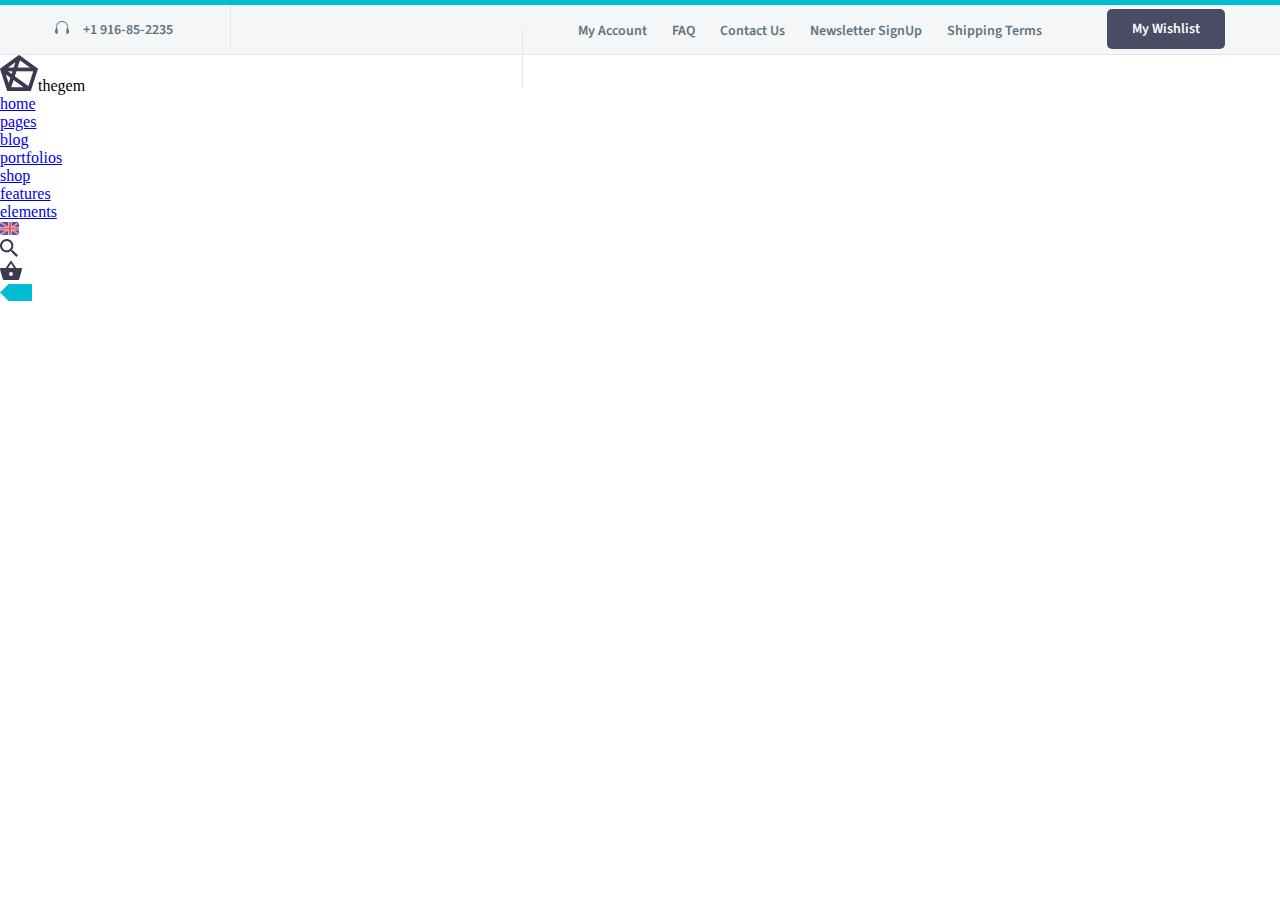
==== SHOP_CART/souce_code/index.html @ dca3eefe "update v1" ====
<!DOCTYPE html>
<html lang="en">
  <head>
    <meta charset="UTF-8" />
    <meta http-equiv="X-UA-Compatible" content="IE=edge" />
    <meta name="viewport" content="width=device-width, initial-scale=1.0" />
    <title>Shop cart</title>
    <link rel="preconnect" href="https://fonts.googleapis.com" />
    <link rel="preconnect" href="https://fonts.gstatic.com" crossorigin />
    <link
      href="https://fonts.googleapis.com/css2?family=Source+Sans+Pro:wght@200&display=swap"
      rel="stylesheet"
    />
    <link
      rel="stylesheet"
      href="https://pro.fontawesome.com/releases/v5.10.0/css/all.css"
      integrity="sha384-AYmEC3Yw5cVb3ZcuHtOA93w35dYTsvhLPVnYs9eStHfGJvOvKxVfELGroGkvsg+p"
      crossorigin="anonymous"
    />
    <link rel="stylesheet" href="./reset.css" />
    <link rel="stylesheet" href="./main.css" />
  </head>
  <body>
    <div class="wrapper">
      <header class="header">
        <div class="header-top">
          <div class="header-top-content">
            <div class="phone">
              <img class="phone-img" src="/SHOP_CART/images/PhoneII.png" alt=""><span>&emsp;+1 916-85-2235</span>
            </div>
            <div class="social">
                <ul class="social-list">
                    <li><a href="#"><i class="fab fa-twitter"></i></a></li>
                    <li><a href="#"><i class="fab fa-facebook-f"></i></a></i></li>
                    <li><a href="#"><i class="fab fa-linkedin-in"></i></a></li>
                    <li><a href="#"><i class="fab fa-google-plus-g"></i></a></li>
                    <li><a href="#"><i class="fab fa-instagram"></i></a></li>
                    <li><a href="#"><i class="fab fa-youtube" style="color:red;"></i></a></li>
                    <li><a href="#"><i class="fab fa-pinterest-p"></i></a></li>
                </ul>
            </div>
            <div class="header-top-menu">
                <div class="top-menu">
                    <ul>
                        <li><a href="#"><i class="fas fa-chevron-right icon-top-menu"></i>My Account</a></li>
                        <li><a href="#"><i class="fas fa-chevron-right icon-top-menu"></i>FAQ </a></li>
                        <li><a href="#"><i class="fas fa-chevron-right icon-top-menu"></i>Contact Us</a></li>
                        <Li><a href="#"><i class="fas fa-chevron-right icon-top-menu"></i>Newsletter SignUp</a></li>
                        <li><a href="#"><i class="fas fa-chevron-right icon-top-menu"></i>Shipping Terms</a></li>
                    </ul>
                </div>
                <div>
                    <a class="btn-header-top">
                    My Wishlist
                    </a>
                </div>
            </div>  
          </div>
        </div>
        <div class="header-bottom">
            <div class="logo">
                <img src="/SHOP_CART/images/logo.jpg" alt=""><span>thegem</span>
            </div>
            <div class="header-bottom-menu">
                <ul>
                    <li><a href="#">home</a></li>
                    <li><a href="#">pages</a></li>
                    <li><a href="#">blog</a></li>
                    <li><a href="#">portfolios</a></li>
                    <li><a href="#">shop</a></li>
                    <li><a href="#">features</a></li>
                    <li><a href="#">elements</a></li>
                </ul>
            </div>
            <div class="list-module">
                <ul>
                    <li><img src="/SHOP_CART/images/language.jpg"></li>
                    <li><img src="/SHOP_CART/images/search.png" alt=""></li>
                    <li><img src="/SHOP_CART/images/cart-small.png" alt=""></li>
                    <li><img class="rectangle-img" src="/SHOP_CART/images/rectangle.jpg" alt=""></li>
                </ul>
            </div>
        </div>
      </header>
      <nav class="nav"></nav>
      <div class="content"></div>
      <footer class="footer"></footer>
    </div>
  </body>
</html>
---- SHOP_CART/souce_code/main.css ----
html,
body {
  width: 100%;
}
:root {
  --font-main: "Source Sans Pro", sans-serif;
  --bg-color-main: #ffffff;
  --color-letter: #58cadd;
  --bg-color-extra: #f4f6f7;
  --text-color-link: #5f727f;
  --width-content: 1170px;
}
.wrapper {
  width: 100%;
}
.header {
  width: 100%;
}
header.header:after {
  content: "";
  position: absolute;
  top: 0;
  width: 100%;
  height: 5px;
  background-color: #00bcd4;
}
.header-top {
  margin-top: 5px;
  height: 50px;
  background-color: var(--bg-color-extra);
  border-bottom: 1px solid #dfe5e8;
}
.header-top-content {
  width: var(--width-content);
  height: 100%;
  margin: auto;
  display: flex;
  align-items: center;
}
.phone {
  color: var(--text-color-link);
  font-family: var(--font-main);
  font-weight: 600;
  font-size: 14px;
  width: 15%;
  position: relative;
}
.phone-img {
  width: 14px;
}
.phone::after {
  content: "";
  height: 50px;
  width: 1px;
  position: absolute;
  right: 0;
  top: -100%;
  background-color: #dfe5e8;
}
.social {
  width: 25%;
  position: relative;
}
.social::after {
  content: "";
  height: 58px;
  width: 1px;
  position: absolute;
  right: 0;
  top: -100%;
  background-color: #dfe5e8;
}
.social-list {
  list-style-type: none;
  display: flex;
  margin-left: -18px;
  padding: 0px 50px;
}
.social-list > li {
  margin-left: 18px;
}
.social-list > li > a {
  color: var(--text-color-link);
  font-size: 14px;
}
.header-top-menu {
  display: flex;
  flex: 1;
  justify-content: space-between;
}
.top-menu {
  padding-left: 50px;
}
.top-menu > ul {
  display: flex;
  justify-content: space-between;
  list-style-type: none;
  font-family: var(--font-main);
  font-weight: 600;
  margin-left: -20px;
}
.top-menu > ul > li {
  margin-left: 20px;
}
.top-menu > ul > li > a {
  font-size: 14px;
  text-decoration: none;
  color: var(--text-color-link);
}
.fas.fa-chevron-right.icon-top-menu {
  font-size: 10px;
  font-weight: 400;
  margin-right: 5px;
}
.btn-header-top {
  padding: 10px 25px;
  background-color: #494c64;
  border-radius: 5px;
  color: #fff;
  font-size: 14px;
  font-family: var(--font-main);
  font-weight: 600;
  cursor: pointer;
}
.header-bottom {
  height: 100px;
  background-color: #fff;
}
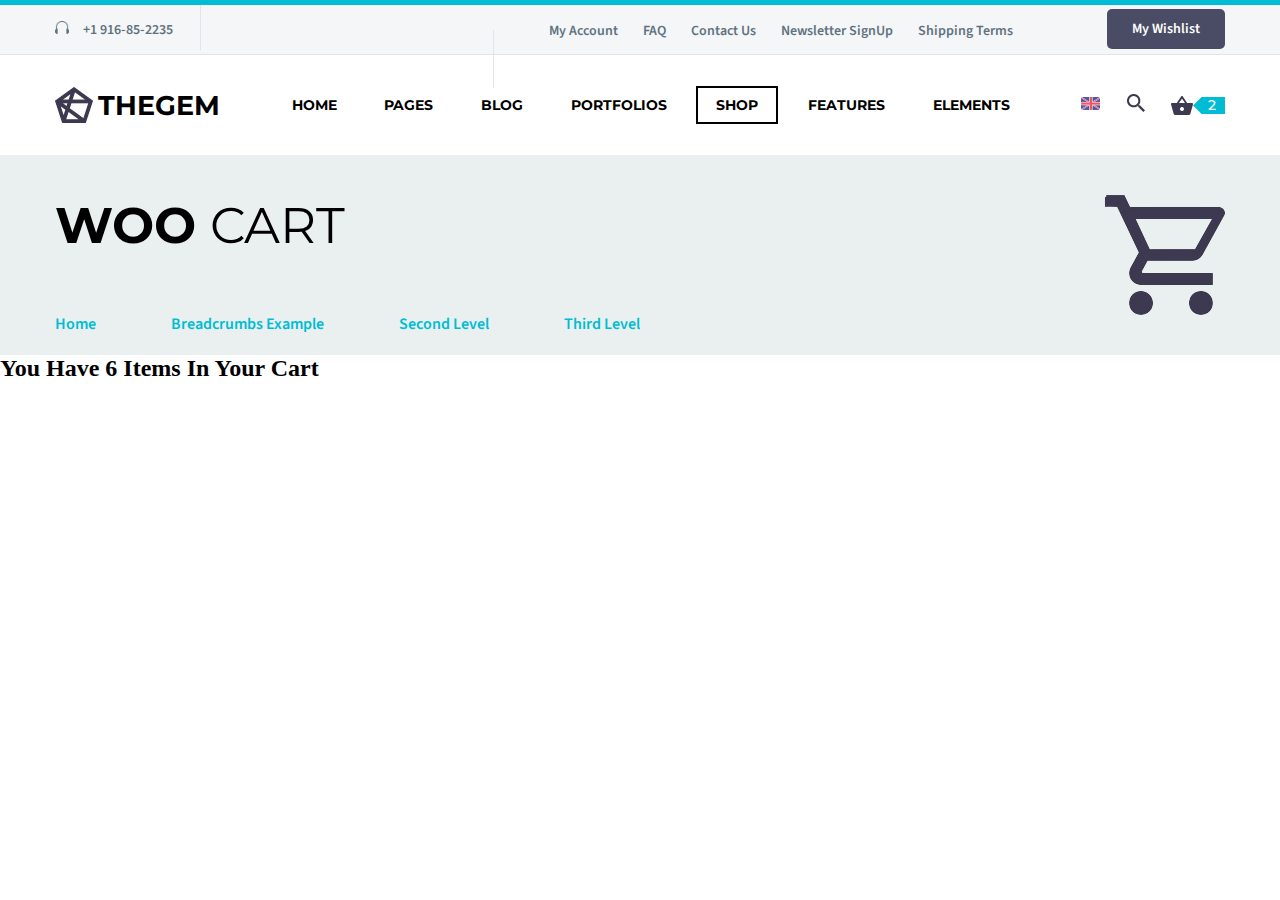
==== commit e9894802: "update v2" ====
--- a/SHOP_CART/souce_code/index.html
+++ b/SHOP_CART/souce_code/index.html
@@ -17,8 +17,11 @@
       integrity="sha384-AYmEC3Yw5cVb3ZcuHtOA93w35dYTsvhLPVnYs9eStHfGJvOvKxVfELGroGkvsg+p"
       crossorigin="anonymous"
     />
-    <link rel="stylesheet" href="./reset.css" />
-    <link rel="stylesheet" href="./main.css" />
+<link href="https://fonts.googleapis.com/css2?family=Montserrat:wght@600&display=swap" rel="stylesheet">
+<link href="https://fonts.googleapis.com/css2?family=Montserrat:wght@200;600&display=swap" rel="stylesheet">
+    <!-- <link rel="stylesheet" href="./reset.css" />
+    <link rel="stylesheet" href="./main.css" /> -->
+    <link rel="stylesheet" href="/SHOP_CART/souce_code/sass/main.css">
   </head>
   <body>
     <div class="wrapper">
@@ -58,7 +61,8 @@
           </div>
         </div>
         <div class="header-bottom">
-            <div class="logo">
+            <div class="header-bottom-content">
+              <div class="logo">
                 <img src="/SHOP_CART/images/logo.jpg" alt=""><span>thegem</span>
             </div>
             <div class="header-bottom-menu">
@@ -67,7 +71,7 @@
                     <li><a href="#">pages</a></li>
                     <li><a href="#">blog</a></li>
                     <li><a href="#">portfolios</a></li>
-                    <li><a href="#">shop</a></li>
+                    <li><a class="active" href="#">shop</a></li>
                     <li><a href="#">features</a></li>
                     <li><a href="#">elements</a></li>
                 </ul>
@@ -76,14 +80,56 @@
                 <ul>
                     <li><img src="/SHOP_CART/images/language.jpg"></li>
                     <li><img src="/SHOP_CART/images/search.png" alt=""></li>
-                    <li><img src="/SHOP_CART/images/cart-small.png" alt=""></li>
-                    <li><img class="rectangle-img" src="/SHOP_CART/images/rectangle.jpg" alt=""></li>
+                    <li class="cart-item"><img src="/SHOP_CART/images/cart-small.png" alt="">
+                       <img class="rectangle-img" src="/SHOP_CART/images/rectangle.jpg" alt="">
+                       <!-- <span class="rectangle-img-content">2</span> -->
+                    </li>
                 </ul>
             </div>
+            </div>
+            
         </div>
       </header>
-      <nav class="nav"></nav>
-      <div class="content"></div>
+      <nav class="nav">
+        <div class="nav-content">
+           <div class="nav-left">
+              <div class="nav-left-top">
+                    <span class="woo-cart"><strong>woo </strong> cart</span>
+              </div>
+              <div class="nav-left-bottom">
+                  <ul>
+                    <li><a href="#">Home</a></li>
+                    <li><i class="fas fa-arrow-right"></i></li>
+                    <li><a href="#">Breadcrumbs Example</a></li>
+                    <li><i class="fas fa-arrow-right"></i></li>
+                    <li><a href="#">Second Level</a></li>
+                    <li><i class="fas fa-arrow-right"></i></li>
+                    <li><a href="#">Third Level</a></li>
+                  </ul>
+              </div>
+        </div>
+        <div class="nav-right">
+            <img src="/SHOP_CART/images/SHOP_CART.png" alt="">
+        </div>
+        </div>
+       
+      </nav>
+      <div class="content">
+        <div class="cart">
+          <div class="list-products-cart">
+              <h2>You Have 6 Items In Your Cart</h2>
+              <div class="cart-table">
+              
+              </div>
+          </div>
+          <div class="cart-caculate">
+
+          </div>      
+        </div>
+        <div class="related-products">
+
+        </div>
+      </div>
       <footer class="footer"></footer>
     </div>
   </body>
--- a/SHOP_CART/souce_code/sass/main.css
+++ b/SHOP_CART/souce_code/sass/main.css
@@ -0,0 +1,383 @@
+* {
+  margin: 0;
+  padding: 0;
+  -webkit-box-sizing: border-box;
+          box-sizing: border-box;
+}
+
+html,
+body {
+  width: 100%;
+}
+
+.wrapper,
+.header,
+.nav {
+  width: 100%;
+}
+
+.header:after {
+  content: "";
+  position: absolute;
+  top: 0;
+  width: 100%;
+  height: 5px;
+  background-color: #00bcd4;
+}
+
+.header .header-top {
+  margin-top: 5px;
+  height: 50px;
+  background-color: #f4f6f7;
+  border-bottom: 1px solid #dfe5e8;
+}
+
+.header .header-top .header-top-content {
+  width: 1170px;
+  height: 100%;
+  margin: auto;
+  display: -webkit-box;
+  display: -ms-flexbox;
+  display: flex;
+  -webkit-box-align: center;
+      -ms-flex-align: center;
+          align-items: center;
+}
+
+.header .header-top .header-top-content .phone {
+  color: #5f727f;
+  font-family: "Source Sans Pro", sans-serif;
+  font-size: 14px;
+  font-weight: 600;
+  -webkit-box-flex: 1;
+      -ms-flex: 1;
+          flex: 1;
+  position: relative;
+}
+
+.header .header-top .header-top-content .phone .phone-img {
+  width: 14px;
+}
+
+.header .header-top .header-top-content .phone:after {
+  content: "";
+  width: 1px;
+  height: 50px;
+  position: absolute;
+  right: 0;
+  top: -100%;
+  background-color: #dfe5e8;
+}
+
+.header .header-top .header-top-content .social {
+  -webkit-box-flex: 2;
+      -ms-flex: 2;
+          flex: 2;
+  position: relative;
+}
+
+.header .header-top .header-top-content .social:after {
+  content: "";
+  width: 1px;
+  height: 58px;
+  position: absolute;
+  right: 0;
+  top: -100%;
+  background-color: #dfe5e8;
+}
+
+.header .header-top .header-top-content .social .social-list {
+  list-style-type: none;
+  display: -webkit-box;
+  display: -ms-flexbox;
+  display: flex;
+  margin-left: -18px;
+  padding: 0px 50px;
+}
+
+.header .header-top .header-top-content .social .social-list li {
+  margin-left: 18px;
+}
+
+.header .header-top .header-top-content .social .social-list li a {
+  color: #5f727f;
+  font-size: 14px;
+}
+
+.header .header-top .header-top-content .header-top-menu {
+  display: -webkit-box;
+  display: -ms-flexbox;
+  display: flex;
+  -webkit-box-flex: 5;
+      -ms-flex: 5;
+          flex: 5;
+  -webkit-box-pack: justify;
+      -ms-flex-pack: justify;
+          justify-content: space-between;
+}
+
+.header .header-top .header-top-content .header-top-menu .top-menu {
+  padding-left: 50px;
+}
+
+.header .header-top .header-top-content .header-top-menu .top-menu ul {
+  display: -webkit-box;
+  display: -ms-flexbox;
+  display: flex;
+  -webkit-box-pack: justify;
+      -ms-flex-pack: justify;
+          justify-content: space-between;
+  list-style-type: none;
+  font-family: "Source Sans Pro", sans-serif;
+  font-weight: 600;
+  margin-left: -20px;
+}
+
+.header .header-top .header-top-content .header-top-menu .top-menu ul li {
+  margin-left: 20px;
+}
+
+.header .header-top .header-top-content .header-top-menu .top-menu ul li a {
+  font-size: 14px;
+  text-decoration: none;
+  color: #5f727f;
+}
+
+.header .header-top .header-top-content .header-top-menu .top-menu ul li a .fas.fa-chevron-right.icon-top-menu {
+  font-size: 10px;
+  font-weight: 400;
+  margin-right: 5px;
+}
+
+.header .header-top .header-top-content .header-top-menu .btn-header-top {
+  padding: 10px 25px;
+  background-color: #494c64;
+  border-radius: 5px;
+  color: #fff;
+  font-family: "Source Sans Pro", sans-serif;
+  font-size: 14px;
+  font-weight: 600;
+  cursor: pointer;
+}
+
+.header .header-bottom {
+  height: 100px;
+  background-color: #fff;
+}
+
+.header .header-bottom .header-bottom-content {
+  width: 1170px;
+  height: 100%;
+  margin: auto;
+  display: -webkit-box;
+  display: -ms-flexbox;
+  display: flex;
+  -webkit-box-align: center;
+      -ms-flex-align: center;
+          align-items: center;
+}
+
+.header .header-bottom .header-bottom-content .logo {
+  -webkit-box-flex: 0.5;
+      -ms-flex: 0.5;
+          flex: 0.5;
+  display: -webkit-box;
+  display: -ms-flexbox;
+  display: flex;
+  -webkit-box-align: center;
+      -ms-flex-align: center;
+          align-items: center;
+}
+
+.header .header-bottom .header-bottom-content .logo img {
+  margin-right: 5px;
+}
+
+.header .header-bottom .header-bottom-content .logo span {
+  text-transform: uppercase;
+  font-family: "Montserrat", sans-serif;
+  font-size: 27px;
+  font-weight: bold;
+}
+
+.header .header-bottom .header-bottom-content .header-bottom-menu {
+  -webkit-box-flex: 6;
+      -ms-flex: 6;
+          flex: 6;
+}
+
+.header .header-bottom .header-bottom-content .header-bottom-menu ul {
+  display: -webkit-box;
+  display: -ms-flexbox;
+  display: flex;
+  list-style-type: none;
+  -ms-flex-pack: distribute;
+      justify-content: space-around;
+  padding: 0 48px;
+}
+
+.header .header-bottom .header-bottom-content .header-bottom-menu ul li a {
+  font-family: "Montserrat", sans-serif;
+  font-size: 14px;
+  font-weight: bold;
+  color: #000;
+  text-decoration: none;
+  text-transform: uppercase;
+  padding: 8px 18px;
+}
+
+.header .header-bottom .header-bottom-content .header-bottom-menu ul li a:hover {
+  color: #00bcd4;
+}
+
+.header .header-bottom .header-bottom-content .header-bottom-menu ul li a.active {
+  border: 2px solid #000;
+}
+
+.header .header-bottom .header-bottom-content .list-module {
+  -webkit-box-flex: 1;
+      -ms-flex: 1;
+          flex: 1;
+}
+
+.header .header-bottom .header-bottom-content .list-module ul {
+  display: -webkit-box;
+  display: -ms-flexbox;
+  display: flex;
+  -webkit-box-pack: justify;
+      -ms-flex-pack: justify;
+          justify-content: space-between;
+  list-style-type: none;
+  -webkit-box-align: center;
+      -ms-flex-align: center;
+          align-items: center;
+}
+
+.header .header-bottom .header-bottom-content .list-module ul .cart-item {
+  position: relative;
+  display: -webkit-box;
+  display: -ms-flexbox;
+  display: flex;
+  -webkit-box-align: center;
+      -ms-flex-align: center;
+          align-items: center;
+}
+
+.header .header-bottom .header-bottom-content .list-module ul .cart-item:before {
+  content: "2";
+  position: absolute;
+  color: #fff;
+  font-family: "Montserrat", sans-serif;
+  font-size: 14px;
+  font-weight: 500;
+  top: 50%;
+  right: 10%;
+  z-index: 999;
+  -webkit-transform: translate(-50%, -50%);
+          transform: translate(-50%, -50%);
+}
+
+.nav {
+  background-color: #e9f0ef;
+  height: 200px;
+}
+
+.nav .nav-content {
+  width: 1170px;
+  height: 100%;
+  margin: auto;
+  display: -webkit-box;
+  display: -ms-flexbox;
+  display: flex;
+  -webkit-box-pack: justify;
+      -ms-flex-pack: justify;
+          justify-content: space-between;
+  -webkit-box-align: center;
+      -ms-flex-align: center;
+          align-items: center;
+}
+
+.nav .nav-content .nav-right {
+  -webkit-box-flex: 1;
+      -ms-flex: 1;
+          flex: 1;
+  display: -webkit-box;
+  display: -ms-flexbox;
+  display: flex;
+  -webkit-box-pack: end;
+      -ms-flex-pack: end;
+          justify-content: flex-end;
+}
+
+.nav .nav-content .nav-left {
+  -webkit-box-flex: 1;
+      -ms-flex: 1;
+          flex: 1;
+  height: 100%;
+  display: -webkit-box;
+  display: -ms-flexbox;
+  display: flex;
+  -webkit-box-pack: justify;
+      -ms-flex-pack: justify;
+          justify-content: space-between;
+  -webkit-box-orient: vertical;
+  -webkit-box-direction: normal;
+      -ms-flex-direction: column;
+          flex-direction: column;
+}
+
+.nav .nav-content .nav-left .nav-left-top {
+  margin-top: 40px;
+}
+
+.nav .nav-content .nav-left .nav-left-top .woo-cart {
+  font-family: "Montserrat", sans-serif;
+  font-size: 50px;
+  text-transform: uppercase;
+  font-weight: 400;
+}
+
+.nav .nav-content .nav-left .nav-left-bottom {
+  padding-bottom: 20px;
+  padding-top: 20px;
+}
+
+.nav .nav-content .nav-left .nav-left-bottom ul {
+  list-style-type: none;
+  display: -webkit-box;
+  display: -ms-flexbox;
+  display: flex;
+  -webkit-box-pack: justify;
+      -ms-flex-pack: justify;
+          justify-content: space-between;
+}
+
+.nav .nav-content .nav-left .nav-left-bottom ul li a {
+  text-decoration: none;
+  color: #00bcd4;
+  font-family: "Source Sans Pro", sans-serif;
+  font-size: 16px;
+  font-weight: 600;
+  position: relative;
+}
+
+.nav .nav-content .nav-left .nav-left-bottom ul li a:hover {
+  color: #b6c2c9;
+}
+
+.nav .nav-content .nav-left .nav-left-bottom ul li a:hover:after {
+  content: "";
+  position: absolute;
+  bottom: -100%;
+  left: 8px;
+  width: 100%;
+  height: 4px;
+  background-color: #ff5252;
+}
+
+.nav .nav-content .nav-left .nav-left-bottom ul li i {
+  color: #5f727f;
+  font-size: 16px;
+  font-weight: 400;
+}
+/*# sourceMappingURL=main.css.map */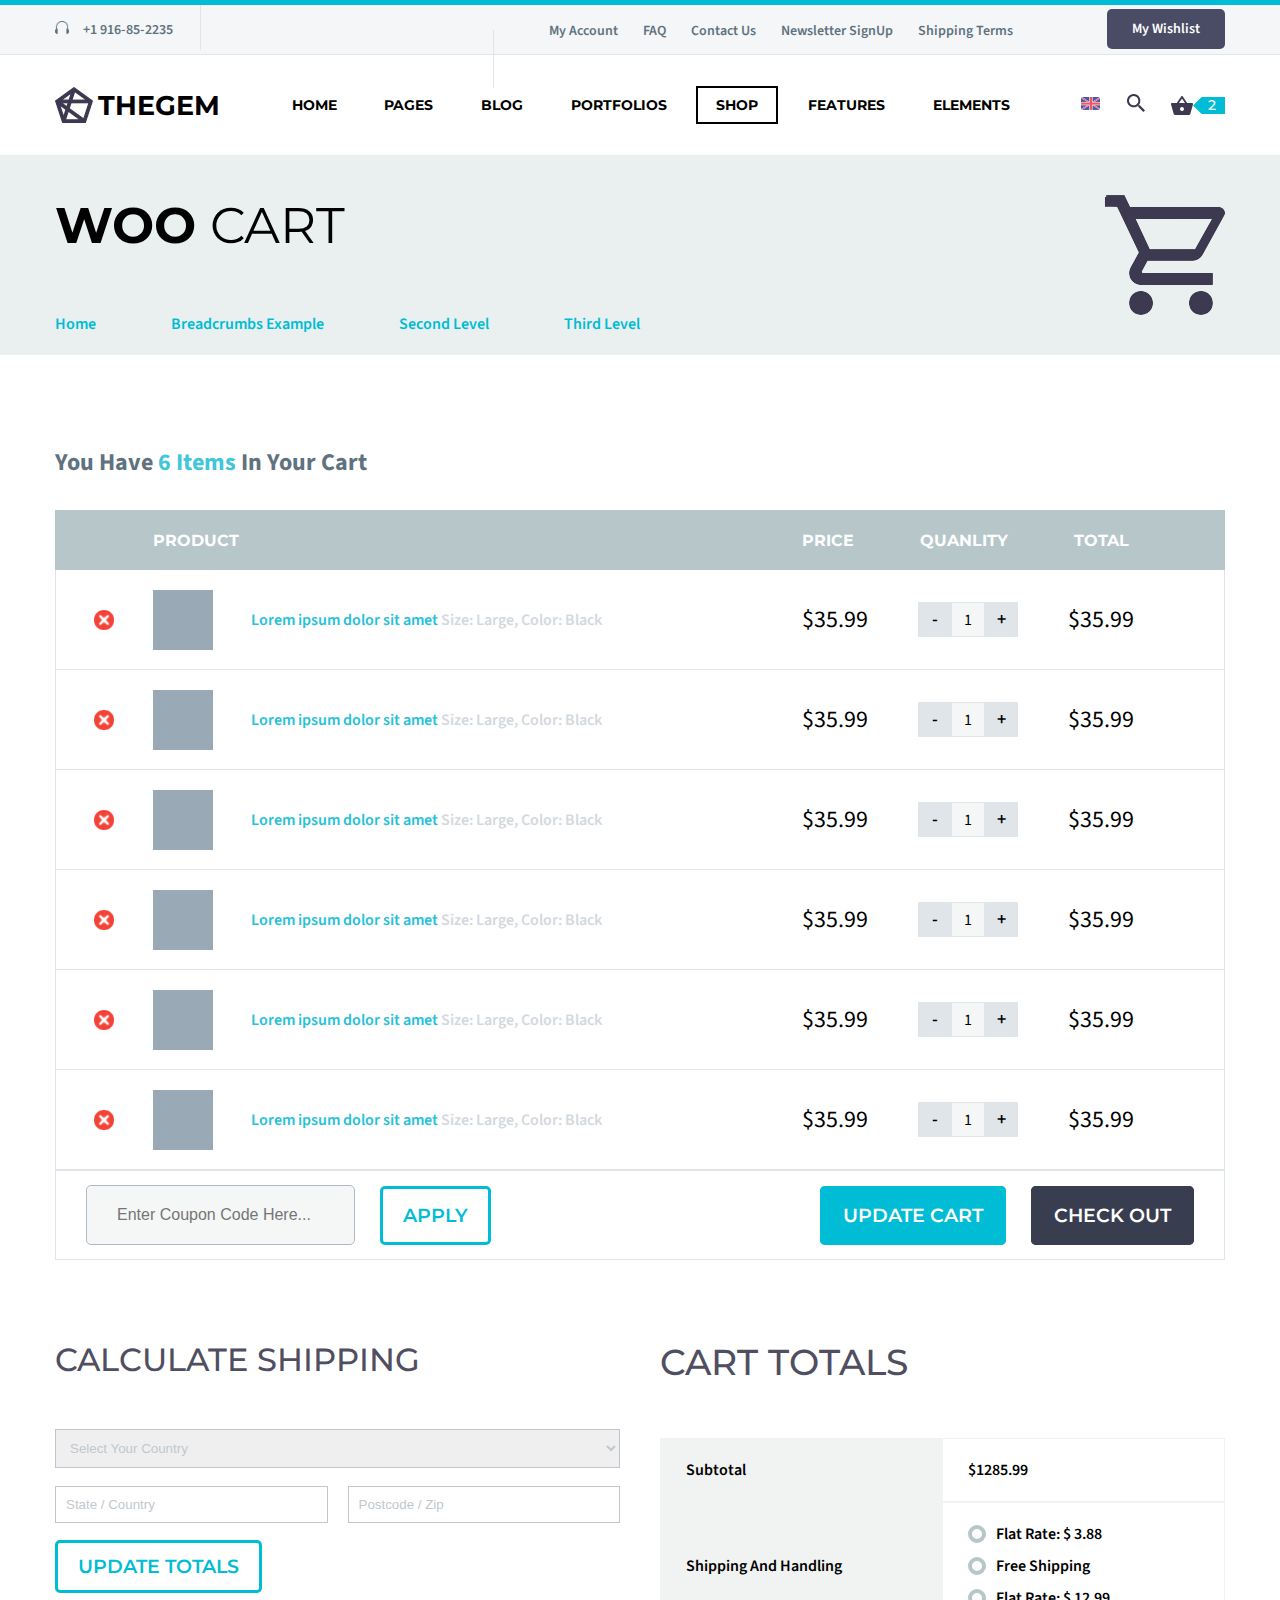
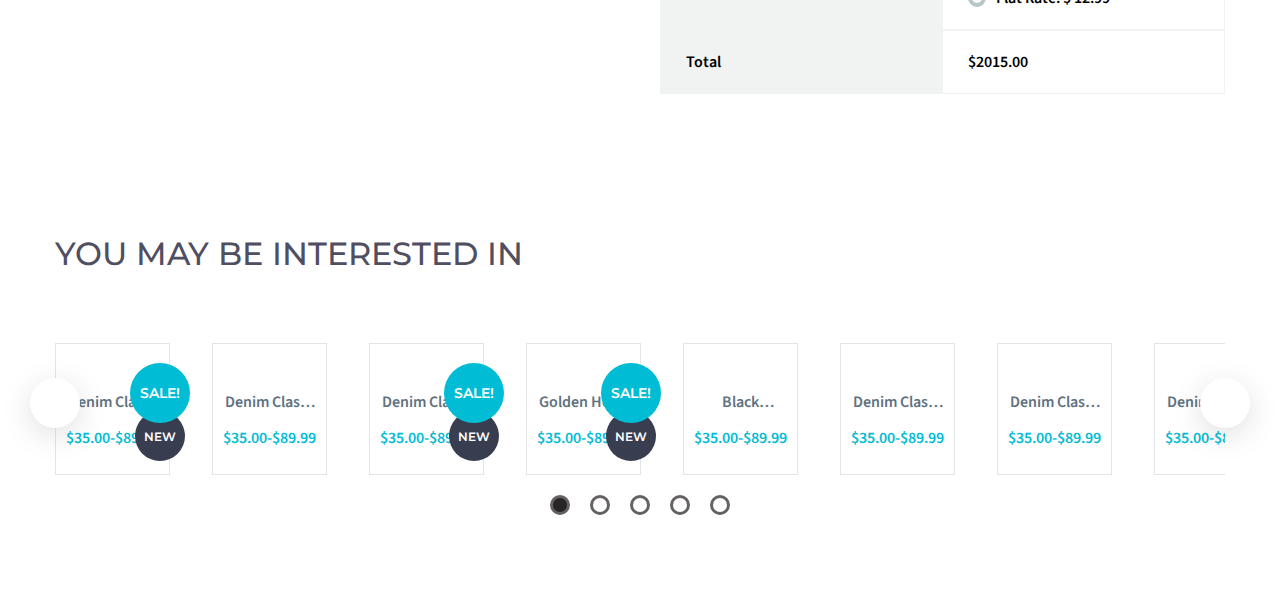
==== commit f4d30e3e: "update v6" ====
--- a/SHOP_CART/souce_code/index.html
+++ b/SHOP_CART/souce_code/index.html
@@ -117,20 +117,326 @@
       <div class="content">
         <div class="cart">
           <div class="list-products-cart">
-              <h2>You Have 6 Items In Your Cart</h2>
+              <h2>You Have <span><span class="item-in-cart">6</span> Items</span> In Your Cart</h2>
               <div class="cart-table">
+                  <div class="cart-table-top">
+                    <ul>
+                      <li>product</li>
+                      <li>
+                        <ul class="submenu-right">
+                          <li>price</li>
+                          <li>quanlity</li>
+                          <li>total</li>
+                        </ul>
+                      </li>
+                      
+                    </ul>
+                  </div>
+                  <div class="cart-item-product">
+                          <div class="cart-item-left">
+                            <img class="error-img" src="/SHOP_CART/images/errors.png" alt="">
+                          <img src="/SHOP_CART/images/product.png" alt="">
+                          <span>Lorem ipsum dolor sit amet <span>Size: Large, Color: Black</span></span>
+                          </div>
+                          <div class="cart-item-right">
+                            <ul>
+                              <li>$35.99</li>
+                              <li>
+                                <div class="execute">
+                                   <div class="minus">-</div>
+                                    <div class="quanlity">1</div>
+                                    <div class="plus">+</div>
+                                </div>
+                               
+                              </li>
+                              <li class="price-total">$35.99</li>
+                            </ul>
+                          </div>
+                          
+                        </div>
+                         <div class="cart-item-product">
+                          <div class="cart-item-left">
+                            <img class="error-img" src="/SHOP_CART/images/errors.png" alt="">
+                          <img src="/SHOP_CART/images/product.png" alt="">
+                          <span>Lorem ipsum dolor sit amet <span>Size: Large, Color: Black</span></span>
+                          </div>
+                          <div class="cart-item-right">
+                            <ul>
+                              <li>$35.99</li>
+                              <li>
+                                <div class="execute">
+                                   <div class="minus">-</div>
+                                    <div class="quanlity">1</div>
+                                    <div class="plus">+</div>
+                                </div>
+                               
+                              </li>
+                              <li class="price-total">$35.99</li>
+                            </ul>
+                          </div>
+                          
+                        </div>
+                         <div class="cart-item-product">
+                          <div class="cart-item-left">
+                            <img class="error-img" src="/SHOP_CART/images/errors.png" alt="">
+                          <img src="/SHOP_CART/images/product.png" alt="">
+                          <span>Lorem ipsum dolor sit amet <span>Size: Large, Color: Black</span></span>
+                          </div>
+                          <div class="cart-item-right">
+                            <ul>
+                              <li>$35.99</li>
+                              <li>
+                                 <div class="execute">
+                                   <div class="minus">-</div>
+                                    <div class="quanlity">1</div>
+                                    <div class="plus">+</div>
+                                </div>
+                              </li>
+                              <li class="price-total">$35.99</li>
+                            </ul>
+                          </div>
+                          
+                        </div>
+                         <div class="cart-item-product">
+                          <div class="cart-item-left">
+                            <img class="error-img" src="/SHOP_CART/images/errors.png" alt="">
+                          <img src="/SHOP_CART/images/product.png" alt="">
+                          <span>Lorem ipsum dolor sit amet <span>Size: Large, Color: Black</span></span>
+                          </div>
+                          <div class="cart-item-right">
+                            <ul>
+                              <li>$35.99</li>
+                              <li>
+                                <div class="execute">
+                                   <div class="minus">-</div>
+                                    <div class="quanlity">1</div>
+                                    <div class="plus">+</div>
+                                </div>
+                               
+                              </li>
+                              <li class="price-total">$35.99</li>
+                            </ul>
+                          </div>
+                          
+                        </div>
+                         <div class="cart-item-product">
+                          <div class="cart-item-left">
+                            <img class="error-img" src="/SHOP_CART/images/errors.png" alt="">
+                          <img src="/SHOP_CART/images/product.png" alt="">
+                          <span>Lorem ipsum dolor sit amet <span>Size: Large, Color: Black</span></span>
+                          </div>
+                          <div class="cart-item-right">
+                            <ul>
+                              <li>$35.99</li>
+                              <li>
+                                <div class="execute">
+                                   <div class="minus">-</div>
+                                    <div class="quanlity">1</div>
+                                    <div class="plus">+</div>
+                                </div>
+                               
+                              </li>
+                              <li class="price-total">$35.99</li>
+                            </ul>
+                          </div>
+                          
+                        </div>
+                         <div class="cart-item-product">
+                          <div class="cart-item-left">
+                            <img class="error-img" src="/SHOP_CART/images/errors.png" alt="">
+                          <img src="/SHOP_CART/images/product.png" alt="">
+                          <span>Lorem ipsum dolor sit amet <span>Size: Large, Color: Black</span></span>
+                          </div>
+                          <div class="cart-item-right">
+                            <ul>
+                              <li class="price">$35.99</li>
+                              <li>
+                                <div class="execute">
+                                   <div class="minus">-</div>
+                                    <div class="quanlity">1</div>
+                                    <div class="plus">+</div>
+                                </div>
+                               
+                              </li>
+                              <li class="price-total">$35.99</li>
+                            </ul>
+                          </div>
+                          
+                        </div>
+                      </div>
+                  </div>
+                  <div class="cart-update">
+                    <div class="cart-update-left">
+                      <div class="coupon-code">
+                         <input type="text" class="coupon-code-input" placeholder="Enter Coupon Code Here..."/>
+                      </div>
+                       
+                        <div><a href="#" class="btn-apply">Apply</a></div>
+                    </div>
+                    <div class="cart-update-right">
+                        <div><a href="#" class="btn-update-cart">update cart</a></div>
+                        <div><a href="#" class="btn-check-out"><i class="fas fa-check-circle"></i> Check out</a></div>
+                    </div>
+                  </div>
+              </div>
               
+              <div class="cart-caculate">
+              <div class="cart-caculate-left">
+                <h1>calculate shipping</h1>
+                <select name="" class="country">
+                  <option value="0">Select Your Country</option>
+                  <option value="1">VietNam</option>
+                  <option value="2">Australia</option>
+                  <option value="3">Japan</option>
+                  <option value="4">India</option>
+                  <option value="5">Canada</option>
+                </select>
+                <div class="state-postcode">
+                  <div class="state-country">
+                      <input class="state-country-input" type="text" placeholder="State / Country">
+                  </div>
+                  <div class="post-zip">
+                      <input type="text" class="post-zip-input" placeholder ="Postcode / Zip">
+                  </div>                
+                </div>
+              <div class="update-totals"><a class="btn-update-totals" href="#">update totals</a></div>
+              </div>
+              <div class="cart-caculate-right">
+                 <h1>cart totals</h1>
+                 <div class="subtotal">
+                   <div class="subtotal-title">
+                     <span>Subtotal</span>
+                     </div>
+                   <div class="subtotal-detail"><span class="subtotal-detail-price">$1285.99</span>
+                   </div>
+                   </div>
+                 <div class="ship-hand">
+                   <div class="ship-hand-title">
+                       <span> Shipping And Handling</span>
+                   </div>
+                   <div class="ship-hand-description">
+                     <div class="option-ship">
+                       <input type="radio" class="ship-option1">
+                    <label>Flat Rate: $ 3.88</label>
+                     </div>
+                     <div class="option-ship">
+                        <input type="radio" class="ship-option2">
+                    <label>Free Shipping</label>
+                     </div>
+                     <div class="option-ship"> <input type="radio" class="ship-option3">
+                    <label>Flat Rate: $ 12.99</label></div>  
+                   </div>
+                  
+                 </div>
+                 <div class="total">
+                   <div class="total-title"> <span>Total</span></div>
+                  <div class="total-detail"> <span>$2015.00</span></div>
+                  
+                 </div>
               </div>
           </div>
-          <div class="cart-caculate">
-
-          </div>      
-        </div>
-        <div class="related-products">
-
-        </div>
+          
+           <div class="related-products">
+            <h1>You may be interested in</h1>
+            <div class="slider">
+               <i class="fa fa-angle-left slider-prev"></i>
+               <ul class="slider-dots">
+                  <li class="slider-dot-item active" data-index="0"></li>
+                  <li class="slider-dot-item" data-index="1"></li>
+                  <li class="slider-dot-item" data-index="2"></li>
+                  <li class="slider-dot-item" data-index="3"></li>
+                   <li class="slider-dot-item" data-index="4"></li>
+              </ul>
+              <div class="slider-wrapper">
+                  <div class="slide-products">
+                    <div class="item-product sale-new">
+                      <a href="#"><img src="/SHOP_CART/images/item-slide.png" alt="">
+                      <div class="item-product-content">
+                          <p>Denim Classy Shorts</p>
+                          <span>$35.00-$89.99</span>
+                        </div>
+                      </a>
+                    </div>
+                    <div class="item-product">
+                      <a href="#"><img src="/SHOP_CART/images/item-slide.png" alt="">
+                      <div class="item-product-content">
+                          <p>Denim Classy Shorts</p>
+                          <span>$35.00-$89.99</span>
+                        </div>
+                      </a>
+                    </div>
+                    <div class="item-product sale-new">
+                      <a href="#"><img src="/SHOP_CART/images/item-slide.png" alt="">
+                      <div class="item-product-content">
+                          <p>Denim Classy Shorts</p>
+                          <span>$35.00-$89.99</span>
+                        </div>
+                      </a>
+                    </div>
+                    <div class="item-product sale-new">
+                      <a href="#"><img src="/SHOP_CART/images/item-slide.png" alt="">
+                      <div class="item-product-content">
+                          <p>Golden Heels</p>
+                          <span>$35.00-$89.99</span>
+                        </div>
+                      </a>
+                    </div>
+                    <div class="item-product">
+                      <a href="#"><img src="/SHOP_CART/images/item-slide.png" alt="">
+                        <div class="item-product-content">
+                          <p>Black Impression</p>
+                          <span>$35.00-$89.99</span>
+                        </div>
+                        </a>
+                    </div>
+                    <div class="item-product">
+                      <a href="#"><img src="/SHOP_CART/images/item-slide.png" alt="">
+                        <div class="item-product-content">
+                          <p>Denim Classy Shorts</p>
+                          <span>$35.00-$89.99</span>
+                        </div>
+                    </a>
+                    </div>
+                    <div class="item-product">
+                      <a href="#"><img src="/SHOP_CART/images/item-slide.png" alt="">
+                        <div class="item-product-content">
+                          <p>Denim Classy Shorts</p>
+                          <span>$35.00-$89.99</span>
+                        </div>
+                    </a>
+                    </div>
+                    <div class="item-product">
+                      <a href="#"><img src="/SHOP_CART/images/item-slide.png" alt="">
+                        <div class="item-product-content">
+                          <p>Denim Classy Shorts</p>
+                          <span>$35.00-$89.99</span>
+                        </div>
+                    </a>
+                    </div>
+                    <div class="item-product">
+                      <a href="#"><img src="/SHOP_CART/images/item-slide.png" alt="">
+                        <div class="item-product-content">
+                          <p>Denim Classy Shorts</p>
+                          <span>$35.00-$89.99</span>
+                        </div>
+                    </a>
+                    </div>
+                    <div class="item-product ">
+                      <a href="#"><img src="/SHOP_CART/images/item-slide.png" alt="">
+                      <div class="item-product-content">
+                          <p>Denim Classy Shorts</p>
+                          <span>$35.00-$89.99</span>
+                        </div>
+                      </a>
+                    </div>
+              </div>
+              </div>
+               <i class="fa fa-angle-right slider-next"></i>
+            </div>
+           
+        </div>
+          </div> 
       </div>
-      <footer class="footer"></footer>
-    </div>
+      <script src="index.js"></script>
   </body>
 </html>
--- a/SHOP_CART/souce_code/sass/main.css
+++ b/SHOP_CART/souce_code/sass/main.css
@@ -2,7 +2,7 @@
   margin: 0;
   padding: 0;
   -webkit-box-sizing: border-box;
-          box-sizing: border-box;
+  box-sizing: border-box;
 }
 
 html,
@@ -40,8 +40,8 @@
   display: -ms-flexbox;
   display: flex;
   -webkit-box-align: center;
-      -ms-flex-align: center;
-          align-items: center;
+  -ms-flex-align: center;
+  align-items: center;
 }
 
 .header .header-top .header-top-content .phone {
@@ -50,8 +50,8 @@
   font-size: 14px;
   font-weight: 600;
   -webkit-box-flex: 1;
-      -ms-flex: 1;
-          flex: 1;
+  -ms-flex: 1;
+  flex: 1;
   position: relative;
 }
 
@@ -71,8 +71,8 @@
 
 .header .header-top .header-top-content .social {
   -webkit-box-flex: 2;
-      -ms-flex: 2;
-          flex: 2;
+  -ms-flex: 2;
+  flex: 2;
   position: relative;
 }
 
@@ -109,11 +109,11 @@
   display: -ms-flexbox;
   display: flex;
   -webkit-box-flex: 5;
-      -ms-flex: 5;
-          flex: 5;
+  -ms-flex: 5;
+  flex: 5;
   -webkit-box-pack: justify;
-      -ms-flex-pack: justify;
-          justify-content: space-between;
+  -ms-flex-pack: justify;
+  justify-content: space-between;
 }
 
 .header .header-top .header-top-content .header-top-menu .top-menu {
@@ -125,8 +125,8 @@
   display: -ms-flexbox;
   display: flex;
   -webkit-box-pack: justify;
-      -ms-flex-pack: justify;
-          justify-content: space-between;
+  -ms-flex-pack: justify;
+  justify-content: space-between;
   list-style-type: none;
   font-family: "Source Sans Pro", sans-serif;
   font-weight: 600;
@@ -143,7 +143,15 @@
   color: #5f727f;
 }
 
-.header .header-top .header-top-content .header-top-menu .top-menu ul li a .fas.fa-chevron-right.icon-top-menu {
+.header
+  .header-top
+  .header-top-content
+  .header-top-menu
+  .top-menu
+  ul
+  li
+  a
+  .fas.fa-chevron-right.icon-top-menu {
   font-size: 10px;
   font-weight: 400;
   margin-right: 5px;
@@ -173,20 +181,20 @@
   display: -ms-flexbox;
   display: flex;
   -webkit-box-align: center;
-      -ms-flex-align: center;
-          align-items: center;
+  -ms-flex-align: center;
+  align-items: center;
 }
 
 .header .header-bottom .header-bottom-content .logo {
   -webkit-box-flex: 0.5;
-      -ms-flex: 0.5;
-          flex: 0.5;
-  display: -webkit-box;
-  display: -ms-flexbox;
-  display: flex;
-  -webkit-box-align: center;
-      -ms-flex-align: center;
-          align-items: center;
+  -ms-flex: 0.5;
+  flex: 0.5;
+  display: -webkit-box;
+  display: -ms-flexbox;
+  display: flex;
+  -webkit-box-align: center;
+  -ms-flex-align: center;
+  align-items: center;
 }
 
 .header .header-bottom .header-bottom-content .logo img {
@@ -202,8 +210,8 @@
 
 .header .header-bottom .header-bottom-content .header-bottom-menu {
   -webkit-box-flex: 6;
-      -ms-flex: 6;
-          flex: 6;
+  -ms-flex: 6;
+  flex: 6;
 }
 
 .header .header-bottom .header-bottom-content .header-bottom-menu ul {
@@ -212,7 +220,7 @@
   display: flex;
   list-style-type: none;
   -ms-flex-pack: distribute;
-      justify-content: space-around;
+  justify-content: space-around;
   padding: 0 48px;
 }
 
@@ -226,18 +234,30 @@
   padding: 8px 18px;
 }
 
-.header .header-bottom .header-bottom-content .header-bottom-menu ul li a:hover {
+.header
+  .header-bottom
+  .header-bottom-content
+  .header-bottom-menu
+  ul
+  li
+  a:hover {
   color: #00bcd4;
 }
 
-.header .header-bottom .header-bottom-content .header-bottom-menu ul li a.active {
+.header
+  .header-bottom
+  .header-bottom-content
+  .header-bottom-menu
+  ul
+  li
+  a.active {
   border: 2px solid #000;
 }
 
 .header .header-bottom .header-bottom-content .list-module {
   -webkit-box-flex: 1;
-      -ms-flex: 1;
-          flex: 1;
+  -ms-flex: 1;
+  flex: 1;
 }
 
 .header .header-bottom .header-bottom-content .list-module ul {
@@ -245,12 +265,12 @@
   display: -ms-flexbox;
   display: flex;
   -webkit-box-pack: justify;
-      -ms-flex-pack: justify;
-          justify-content: space-between;
+  -ms-flex-pack: justify;
+  justify-content: space-between;
+  -webkit-box-align: center;
+  -ms-flex-align: center;
+  align-items: center;
   list-style-type: none;
-  -webkit-box-align: center;
-      -ms-flex-align: center;
-          align-items: center;
 }
 
 .header .header-bottom .header-bottom-content .list-module ul .cart-item {
@@ -259,11 +279,16 @@
   display: -ms-flexbox;
   display: flex;
   -webkit-box-align: center;
-      -ms-flex-align: center;
-          align-items: center;
-}
-
-.header .header-bottom .header-bottom-content .list-module ul .cart-item:before {
+  -ms-flex-align: center;
+  align-items: center;
+}
+
+.header
+  .header-bottom
+  .header-bottom-content
+  .list-module
+  ul
+  .cart-item:before {
   content: "2";
   position: absolute;
   color: #fff;
@@ -274,9 +299,8 @@
   right: 10%;
   z-index: 999;
   -webkit-transform: translate(-50%, -50%);
-          transform: translate(-50%, -50%);
-}
-
+  transform: translate(-50%, -50%);
+}
 .nav {
   background-color: #e9f0ef;
   height: 200px;
@@ -290,40 +314,40 @@
   display: -ms-flexbox;
   display: flex;
   -webkit-box-pack: justify;
-      -ms-flex-pack: justify;
-          justify-content: space-between;
-  -webkit-box-align: center;
-      -ms-flex-align: center;
-          align-items: center;
+  -ms-flex-pack: justify;
+  justify-content: space-between;
+  -webkit-box-align: center;
+  -ms-flex-align: center;
+  align-items: center;
 }
 
 .nav .nav-content .nav-right {
   -webkit-box-flex: 1;
-      -ms-flex: 1;
-          flex: 1;
+  -ms-flex: 1;
+  flex: 1;
   display: -webkit-box;
   display: -ms-flexbox;
   display: flex;
   -webkit-box-pack: end;
-      -ms-flex-pack: end;
-          justify-content: flex-end;
+  -ms-flex-pack: end;
+  justify-content: flex-end;
 }
 
 .nav .nav-content .nav-left {
   -webkit-box-flex: 1;
-      -ms-flex: 1;
-          flex: 1;
+  -ms-flex: 1;
+  flex: 1;
   height: 100%;
   display: -webkit-box;
   display: -ms-flexbox;
   display: flex;
   -webkit-box-pack: justify;
-      -ms-flex-pack: justify;
-          justify-content: space-between;
+  -ms-flex-pack: justify;
+  justify-content: space-between;
   -webkit-box-orient: vertical;
   -webkit-box-direction: normal;
-      -ms-flex-direction: column;
-          flex-direction: column;
+  -ms-flex-direction: column;
+  flex-direction: column;
 }
 
 .nav .nav-content .nav-left .nav-left-top {
@@ -348,8 +372,8 @@
   display: -ms-flexbox;
   display: flex;
   -webkit-box-pack: justify;
-      -ms-flex-pack: justify;
-          justify-content: space-between;
+  -ms-flex-pack: justify;
+  justify-content: space-between;
 }
 
 .nav .nav-content .nav-left .nav-left-bottom ul li a {
@@ -380,4 +404,984 @@
   font-size: 16px;
   font-weight: 400;
 }
-/*# sourceMappingURL=main.css.map */+
+.content .cart .list-products-cart {
+  width: 1170px;
+  margin: auto;
+  margin-top: 90px;
+}
+
+.content .cart .list-products-cart h2 {
+  font-family: "Source Sans Pro", sans-serif;
+  color: #5f727f;
+  font-size: 24px;
+}
+
+.content .cart .list-products-cart h2 span {
+  color: #42c6da;
+}
+
+.content .cart .list-products-cart .cart-table {
+  margin-top: 30px;
+}
+
+.content .cart .list-products-cart .cart-table .cart-table-top {
+  background-color: #b6c6c9;
+  height: 60px;
+  display: -webkit-box;
+  display: -ms-flexbox;
+  display: flex;
+  -webkit-box-align: center;
+  -ms-flex-align: center;
+  align-items: center;
+}
+
+.content .cart .list-products-cart .cart-table .cart-table-top ul {
+  display: -webkit-box;
+  display: -ms-flexbox;
+  display: flex;
+  -webkit-box-pack: justify;
+  -ms-flex-pack: justify;
+  justify-content: space-between;
+  list-style-type: none;
+  -webkit-box-flex: 1;
+  -ms-flex: 1;
+  flex: 1;
+  padding: 0 40px;
+}
+
+.content .cart .list-products-cart .cart-table .cart-table-top ul li {
+  font-size: 16px;
+  font-family: "Montserrat", sans-serif;
+  font-weight: 700;
+  text-transform: uppercase;
+  color: #ffffff;
+  margin-left: 50px;
+  padding: 0 8px;
+}
+
+.content .cart .list-products-cart .cart-table .cart-item-product {
+  height: 100px;
+  background-color: #fff;
+  display: -webkit-box;
+  display: -ms-flexbox;
+  display: flex;
+  -webkit-box-pack: justify;
+  -ms-flex-pack: justify;
+  justify-content: space-between;
+  -webkit-box-align: center;
+  -ms-flex-align: center;
+  align-items: center;
+  border-right: 1px solid #dfe5e8;
+  border-bottom: 1px solid #dfe5e8;
+  border-left: 1px solid #dfe5e8;
+}
+
+.content
+  .cart
+  .list-products-cart
+  .cart-table
+  .cart-item-product
+  .cart-item-left {
+  -webkit-box-flex: 1;
+  -ms-flex: 1;
+  flex: 1;
+  display: -webkit-box;
+  display: -ms-flexbox;
+  display: flex;
+  -webkit-box-pack: space-evenly;
+  -ms-flex-pack: space-evenly;
+  justify-content: space-evenly;
+  -webkit-box-align: center;
+  -ms-flex-align: center;
+  align-items: center;
+}
+
+.content
+  .cart
+  .list-products-cart
+  .cart-table
+  .cart-item-product
+  .cart-item-left
+  img.error-img {
+  width: 20px;
+  height: 20px;
+}
+
+.content
+  .cart
+  .list-products-cart
+  .cart-table
+  .cart-item-product
+  .cart-item-left
+  span {
+  font-size: 16px;
+  font-family: "Source Sans Pro", sans-serif;
+  font-weight: 600;
+  color: #26c1d7;
+}
+
+.content
+  .cart
+  .list-products-cart
+  .cart-table
+  .cart-item-product
+  .cart-item-left
+  span
+  span {
+  color: #d3d9de;
+}
+
+.content
+  .cart
+  .list-products-cart
+  .cart-table
+  .cart-item-product
+  .cart-item-right {
+  display: -webkit-box;
+  display: -ms-flexbox;
+  display: flex;
+  -webkit-box-flex: 1;
+  -ms-flex: 1;
+  flex: 1;
+  -webkit-box-pack: end;
+  -ms-flex-pack: end;
+  justify-content: end;
+  display: flex;
+  justify-content: end;
+}
+
+.content
+  .cart
+  .list-products-cart
+  .cart-table
+  .cart-item-product
+  .cart-item-right
+  ul {
+  list-style-type: none;
+  display: -webkit-box;
+  display: -ms-flexbox;
+  display: flex;
+  margin-right: 65px;
+  font-family: "Source Sans Pro", sans-serif;
+  font-size: 24px;
+}
+
+.content
+  .cart
+  .list-products-cart
+  .cart-table
+  .cart-item-product
+  .cart-item-right
+  ul
+  li {
+  padding: 0 25px;
+}
+
+.content
+  .cart
+  .list-products-cart
+  .cart-table
+  .cart-item-product
+  .cart-item-right
+  ul
+  li
+  .execute {
+  display: -webkit-box;
+  display: -ms-flexbox;
+  display: flex;
+  width: 100px;
+  height: 100%;
+  font-size: 16px;
+  font-family: "Source Sans Pro", sans-serif;
+}
+
+.content
+  .cart
+  .list-products-cart
+  .cart-table
+  .cart-item-product
+  .cart-item-right
+  ul
+  li
+  .execute
+  .minus {
+  -webkit-box-flex: 1;
+  -ms-flex: 1;
+  flex: 1;
+  display: -webkit-box;
+  display: -ms-flexbox;
+  display: flex;
+  -webkit-box-pack: center;
+  -ms-flex-pack: center;
+  justify-content: center;
+  -webkit-box-align: center;
+  -ms-flex-align: center;
+  align-items: center;
+  border: 1px solid #dfe5e8;
+  background-color: #dfe5e8;
+  font-size: 18px;
+  font-weight: 600;
+}
+
+.content
+  .cart
+  .list-products-cart
+  .cart-table
+  .cart-item-product
+  .cart-item-right
+  ul
+  li
+  .execute
+  .quanlity {
+  -webkit-box-flex: 1;
+  -ms-flex: 1;
+  flex: 1;
+  display: -webkit-box;
+  display: -ms-flexbox;
+  display: flex;
+  -webkit-box-pack: center;
+  -ms-flex-pack: center;
+  justify-content: center;
+  -webkit-box-align: center;
+  -ms-flex-align: center;
+  align-items: center;
+  border-top: 1px solid #dfe5e8;
+  border-bottom: 1px solid #dfe5e8;
+  background-color: #f5f7f6;
+}
+
+.content
+  .cart
+  .list-products-cart
+  .cart-table
+  .cart-item-product
+  .cart-item-right
+  ul
+  li
+  .execute
+  .plus {
+  -webkit-box-flex: 1;
+  -ms-flex: 1;
+  flex: 1;
+  display: -webkit-box;
+  display: -ms-flexbox;
+  display: flex;
+  -webkit-box-pack: center;
+  -ms-flex-pack: center;
+  justify-content: center;
+  -webkit-box-align: center;
+  -ms-flex-align: center;
+  align-items: center;
+  border: 1px solid #dfe5e8;
+  background-color: #dfe5e8;
+  font-size: 18px;
+  font-weight: 600;
+}
+
+.content .cart .cart-update {
+  width: 1170px;
+  margin: auto;
+  display: -webkit-box;
+  display: -ms-flexbox;
+  display: flex;
+  -webkit-box-align: center;
+  -ms-flex-align: center;
+  align-items: center;
+  height: 90px;
+  border: 1px solid #dfe5e8;
+}
+
+.content .cart .cart-update .cart-update-right {
+  display: -webkit-box;
+  display: -ms-flexbox;
+  display: flex;
+  -webkit-box-pack: end;
+  -ms-flex-pack: end;
+  justify-content: flex-end;
+  -webkit-box-flex: 1;
+  -ms-flex: 1;
+  flex: 1;
+  gap: 25px;
+}
+
+.content .cart .cart-update .cart-update-right .btn-update-cart {
+  padding: 15px 20px;
+  border: 3px solid #00bcd4;
+  color: #fff;
+  border-radius: 5px;
+  font-family: "Montserrat", sans-serif;
+  font-size: 19px;
+  font-weight: 600;
+  text-transform: uppercase;
+  text-decoration: none;
+  background-color: #00bcd4;
+}
+
+.content .cart .cart-update .cart-update-right .btn-check-out {
+  padding: 15px 20px;
+  border: 3px solid #393d50;
+  color: #ffff;
+  border-radius: 5px;
+  font-family: "Montserrat", sans-serif;
+  font-size: 19px;
+  font-weight: 600;
+  text-transform: uppercase;
+  text-decoration: none;
+  background-color: #393d50;
+  margin-right: 30px;
+}
+
+.content .cart .cart-update .cart-update-left {
+  -webkit-box-flex: 1;
+  -ms-flex: 1;
+  flex: 1;
+  display: -webkit-box;
+  display: -ms-flexbox;
+  display: flex;
+  -webkit-box-pack: start;
+  -ms-flex-pack: start;
+  justify-content: flex-start;
+  -webkit-box-align: center;
+  -ms-flex-align: center;
+  align-items: center;
+  gap: 25px;
+}
+
+.content .cart .cart-update .cart-update-left .coupon-code {
+  margin-left: 30px;
+}
+
+.content .cart .cart-update .cart-update-left .coupon-code .coupon-code-input {
+  color: #aebac3;
+  border: 1px solid #aebac3;
+  padding: 20px 30px;
+  font-size: 16px;
+  border-radius: 5px;
+  background-color: #f5f7f6;
+}
+
+.content .cart .cart-update .cart-update-left .btn-apply {
+  padding: 15px 20px;
+  border: 3px solid #00bcd4;
+  color: #00bcd4;
+  border-radius: 5px;
+  font-family: "Montserrat", sans-serif;
+  font-size: 19px;
+  font-weight: 600;
+  text-transform: uppercase;
+  text-decoration: none;
+}
+
+.content .cart-caculate {
+  display: -webkit-box;
+  display: -ms-flexbox;
+  display: flex;
+  width: 1170px;
+  gap: 40px;
+  margin: 80px auto 0 auto;
+}
+
+.content .cart-caculate .cart-caculate-left {
+  display: -webkit-box;
+  display: -ms-flexbox;
+  display: flex;
+  -webkit-box-orient: vertical;
+  -webkit-box-direction: normal;
+  -ms-flex-direction: column;
+  flex-direction: column;
+  -webkit-box-flex: 1;
+  -ms-flex: 1;
+  flex: 1;
+}
+
+.content .cart-caculate .cart-caculate-left h1 {
+  font-family: "Montserrat", sans-serif;
+  text-transform: uppercase;
+  color: #504e61;
+  font-weight: 500;
+}
+
+.content .cart-caculate .cart-caculate-left .country {
+  padding: 10px 10px;
+  margin-top: 50px;
+  font-weight: 400;
+  color: #bfc8cf;
+  border: 1px solid #bfc8cf;
+}
+
+.content .cart-caculate .cart-caculate-left .state-postcode {
+  display: -webkit-box;
+  display: -ms-flexbox;
+  display: flex;
+  margin-top: 18px;
+  gap: 20px;
+}
+
+.content .cart-caculate .cart-caculate-left .state-postcode .post-zip {
+  -webkit-box-flex: 1;
+  -ms-flex: 1;
+  flex: 1;
+  display: -webkit-box;
+  display: -ms-flexbox;
+  display: flex;
+}
+
+.content
+  .cart-caculate
+  .cart-caculate-left
+  .state-postcode
+  .post-zip
+  .post-zip-input::-webkit-input-placeholder {
+  color: #bfc8cf;
+}
+
+.content
+  .cart-caculate
+  .cart-caculate-left
+  .state-postcode
+  .post-zip
+  .post-zip-input::-moz-placeholder {
+  color: #bfc8cf;
+}
+
+.content
+  .cart-caculate
+  .cart-caculate-left
+  .state-postcode
+  .post-zip
+  .post-zip-input:-ms-input-placeholder {
+  color: #bfc8cf;
+}
+
+.content .cart-caculate .cart-caculate-left .state-postcode .post-zip-input {
+  padding: 10px 10px;
+  -webkit-box-flex: 1;
+  -ms-flex: 1;
+  flex: 1;
+  font-weight: 400;
+  color: #000;
+  border: 1px solid #bfc8cf;
+}
+
+.content .cart-caculate .cart-caculate-left .state-postcode .state-country {
+  -webkit-box-flex: 1;
+  -ms-flex: 1;
+  flex: 1;
+  display: -webkit-box;
+  display: -ms-flexbox;
+  display: flex;
+}
+
+.content
+  .cart-caculate
+  .cart-caculate-left
+  .state-postcode
+  .state-country
+  .state-country-input::-webkit-input-placeholder {
+  color: #bfc8cf;
+}
+
+.content
+  .cart-caculate
+  .cart-caculate-left
+  .state-postcode
+  .state-country
+  .state-country-input::-moz-placeholder {
+  color: #bfc8cf;
+}
+
+.content
+  .cart-caculate
+  .cart-caculate-left
+  .state-postcode
+  .state-country
+  .state-country-input:-ms-input-placeholder {
+  color: #bfc8cf;
+}
+
+.content
+  .cart-caculate
+  .cart-caculate-left
+  .state-postcode
+  .state-country-input {
+  -webkit-box-flex: 1;
+  -ms-flex: 1;
+  flex: 1;
+  padding: 10px 10px;
+  font-weight: 400;
+  color: #000;
+  border: 1px solid #bfc8cf;
+}
+
+.content .cart-caculate .cart-caculate-left .update-totals {
+  margin-top: 32px;
+}
+
+.content .cart-caculate .cart-caculate-left .update-totals .btn-update-totals {
+  padding: 12px 20px;
+  border: 3px solid #00bcd4;
+  color: #00bcd4;
+  border-radius: 5px;
+  font-family: "Montserrat", sans-serif;
+  font-size: 19px;
+  font-weight: 600;
+  text-transform: uppercase;
+  text-decoration: none;
+}
+
+.content .cart-caculate .cart-caculate-right {
+  display: -webkit-box;
+  display: -ms-flexbox;
+  display: flex;
+  -webkit-box-flex: 1;
+  -ms-flex: 1;
+  flex: 1;
+  -webkit-box-orient: vertical;
+  -webkit-box-direction: normal;
+  -ms-flex-direction: column;
+  flex-direction: column;
+  font-size: 16px;
+  font-family: "Source Sans Pro", sans-serif;
+  font-weight: 600;
+}
+
+.content .cart-caculate .cart-caculate-right h1 {
+  font-family: "Montserrat", sans-serif;
+  text-transform: uppercase;
+  color: #504e61;
+  font-weight: 500;
+  font-size: 36px;
+}
+
+.content .cart-caculate .subtotal {
+  display: -webkit-box;
+  display: -ms-flexbox;
+  display: flex;
+  -ms-flex-pack: distribute;
+  justify-content: space-around;
+  margin-top: 54px;
+  border: 1px solid #f0f3f2;
+}
+
+.content .cart-caculate .subtotal-title {
+  -webkit-box-flex: 1;
+  -ms-flex: 1;
+  flex: 1;
+  background-color: #f0f3f2;
+  padding: 20px 25px;
+}
+
+.content .cart-caculate .subtotal-detail {
+  -webkit-box-flex: 1;
+  -ms-flex: 1;
+  flex: 1;
+  padding: 20px 25px;
+}
+
+.content .cart-caculate .ship-hand {
+  display: -webkit-box;
+  display: -ms-flexbox;
+  display: flex;
+  -ms-flex-pack: distribute;
+  justify-content: space-around;
+  border: 1px solid #f0f3f2;
+}
+
+.content .cart-caculate .ship-hand-title {
+  -webkit-box-flex: 1;
+  -ms-flex: 1;
+  flex: 1;
+  display: -webkit-box;
+  display: -ms-flexbox;
+  display: flex;
+  -webkit-box-align: center;
+  -ms-flex-align: center;
+  align-items: center;
+  padding: 20px 25px;
+  background-color: #f0f3f2;
+}
+
+.content .cart-caculate .ship-hand-description {
+  -webkit-box-flex: 1;
+  -ms-flex: 1;
+  flex: 1;
+  padding: 20px 25px;
+  display: -webkit-box;
+  display: -ms-flexbox;
+  display: flex;
+  -webkit-box-orient: vertical;
+  -webkit-box-direction: normal;
+  -ms-flex-direction: column;
+  flex-direction: column;
+  gap: 10px;
+}
+
+.content .cart-caculate .ship-hand-description .option-ship {
+  display: -webkit-box;
+  display: -ms-flexbox;
+  display: flex;
+  -webkit-box-align: center;
+  -ms-flex-align: center;
+  align-items: center;
+  gap: 10px;
+  /* appearance for checked radiobutton */
+}
+
+.content
+  .cart-caculate
+  .ship-hand-description
+  .option-ship
+  input[type="radio"] {
+  /* remove standard background appearance */
+  -webkit-appearance: none;
+  -moz-appearance: none;
+  appearance: none;
+  /* create custom radiobutton appearance */
+  display: inline-block;
+  width: 18px;
+  height: 18px;
+  /* background-color only for content */
+  background-clip: content-box;
+  border: 4px solid #b6c6c9;
+  background-color: #ffff;
+  border-radius: 50%;
+}
+
+.content
+  .cart-caculate
+  .ship-hand-description
+  .option-ship
+  input[type="radio"]:checked {
+  background-color: #b6c6c9;
+}
+
+.content .cart-caculate .total {
+  display: -webkit-box;
+  display: -ms-flexbox;
+  display: flex;
+  -ms-flex-pack: distribute;
+  justify-content: space-around;
+  border: 1px solid #f0f3f2;
+}
+
+.content .cart-caculate .total .total-title {
+  -webkit-box-flex: 1;
+  -ms-flex: 1;
+  flex: 1;
+  display: -webkit-box;
+  display: -ms-flexbox;
+  display: flex;
+  -webkit-box-align: center;
+  -ms-flex-align: center;
+  align-items: center;
+  display: flex;
+  align-items: center;
+  padding: 20px 25px;
+  background-color: #f0f3f2;
+}
+
+.content .cart-caculate .total .total-detail {
+  -webkit-box-flex: 1;
+  -ms-flex: 1;
+  flex: 1;
+  padding: 20px 25px;
+}
+
+.content .related-products {
+  width: 1170px;
+  margin: 140px auto 0 auto;
+}
+
+.content .related-products h1 {
+  font-family: "Montserrat", sans-serif;
+  text-transform: uppercase;
+  color: #504e61;
+  font-weight: 500;
+}
+
+.content .related-products .slider {
+  max-width: 1170px;
+  position: relative;
+}
+
+.content .related-products .slider .slider-next {
+  position: absolute;
+  top: 38%;
+  -webkit-transform: translateY(-50%);
+  transform: translateY(-50%);
+  width: 50px;
+  height: 50px;
+  border-radius: 50%;
+  display: -webkit-box;
+  display: -ms-flexbox;
+  display: flex;
+  -webkit-box-pack: center;
+  -ms-flex-pack: center;
+  justify-content: center;
+  -webkit-box-align: center;
+  -ms-flex-align: center;
+  align-items: center;
+  color: #999;
+  background-color: white;
+  -webkit-box-shadow: rgba(100, 100, 111, 0.2) 0px 7px 29px 0px;
+  box-shadow: rgba(100, 100, 111, 0.2) 0px 7px 29px 0px;
+  cursor: pointer;
+  font-size: 20px;
+  z-index: 99;
+  right: -25px;
+}
+
+.content .related-products .slider .slider-prev {
+  position: absolute;
+  top: 38%;
+  -webkit-transform: translateY(-50%);
+  transform: translateY(-50%);
+  width: 50px;
+  height: 50px;
+  border-radius: 50%;
+  display: -webkit-box;
+  display: -ms-flexbox;
+  display: flex;
+  -webkit-box-pack: center;
+  -ms-flex-pack: center;
+  justify-content: center;
+  -webkit-box-align: center;
+  -ms-flex-align: center;
+  align-items: center;
+  color: #999;
+  background-color: white;
+  -webkit-box-shadow: rgba(100, 100, 111, 0.2) 0px 7px 29px 0px;
+  box-shadow: rgba(100, 100, 111, 0.2) 0px 7px 29px 0px;
+  cursor: pointer;
+  font-size: 20px;
+  z-index: 99;
+  left: -25px;
+}
+
+.content .related-products .slider .slider-dots {
+  position: absolute;
+  left: 50%;
+  -webkit-transform: translateX(-50%);
+  transform: translateX(-50%);
+  bottom: 100px;
+  display: -webkit-box;
+  display: -ms-flexbox;
+  display: flex;
+  -webkit-box-pack: center;
+  -ms-flex-pack: center;
+  justify-content: center;
+  -webkit-box-align: center;
+  -ms-flex-align: center;
+  align-items: center;
+  list-style: none;
+  z-index: 50;
+}
+
+.content .related-products .slider .slider-dots li {
+  margin: 0 10px;
+  width: 20px;
+  height: 20px;
+  border-radius: 50%;
+  background-color: #fff;
+  border: 3px solid #666161;
+  cursor: pointer;
+  -webkit-transition: background-color 0.25s linear;
+  transition: background-color 0.25s linear;
+}
+
+.content .related-products .slider .slider-dots .active {
+  background-color: #272525;
+}
+
+.content .related-products .slider .slider-wrapper {
+  width: 100%;
+  overflow: hidden;
+  position: relative;
+}
+
+.content .related-products .slider .slider-wrapper .slide-products {
+  margin-top: 70px;
+  margin-bottom: 140px;
+  position: relative;
+  -webkit-transition: -webkit-transform 0.25s linear;
+  transition: -webkit-transform 0.25s linear;
+  transition: transform 0.25s linear;
+  transition: transform 0.25s linear, -webkit-transform 0.25s linear;
+  display: -webkit-box;
+  display: -ms-flexbox;
+  display: flex;
+  -webkit-box-pack: start;
+  -ms-flex-pack: start;
+  justify-content: flex-start;
+  gap: 42px;
+  -webkit-box-orient: horizontal;
+  -webkit-box-direction: normal;
+  -ms-flex-direction: row;
+  flex-direction: row;
+}
+
+.content .related-products .slider .slider-wrapper .slide-products .sale-new {
+  position: relative;
+}
+
+.content
+  .related-products
+  .slider
+  .slider-wrapper
+  .slide-products
+  .sale-new:after {
+  content: "SALE!";
+  width: 60px;
+  height: 60px;
+  background-color: #00bcd4;
+  color: #fff;
+  border-radius: 50%;
+  font-family: "Montserrat", sans-serif;
+  font-size: 14px;
+  font-weight: 600;
+  text-transform: uppercase;
+  position: absolute;
+  top: 20px;
+  right: -20px;
+  z-index: 10;
+  display: -webkit-box;
+  display: -ms-flexbox;
+  display: flex;
+  -webkit-box-pack: center;
+  -ms-flex-pack: center;
+  justify-content: center;
+  -webkit-box-align: center;
+  -ms-flex-align: center;
+  align-items: center;
+}
+
+.content
+  .related-products
+  .slider
+  .slider-wrapper
+  .slide-products
+  .sale-new:before {
+  content: "NEW";
+  width: 50px;
+  height: 50px;
+  background-color: #393d50;
+  color: #fff;
+  border-radius: 50%;
+  font-family: "Montserrat", sans-serif;
+  font-size: 12px;
+  font-weight: 600;
+  text-transform: uppercase;
+  position: absolute;
+  top: 68px;
+  right: -15px;
+  z-index: 9;
+  display: -webkit-box;
+  display: -ms-flexbox;
+  display: flex;
+  -webkit-box-pack: center;
+  -ms-flex-pack: center;
+  justify-content: center;
+  -webkit-box-align: center;
+  -ms-flex-align: center;
+  align-items: center;
+}
+
+.content
+  .related-products
+  .slider
+  .slider-wrapper
+  .slide-products
+  .item-product {
+  height: 100%;
+  width: 160px;
+  -webkit-user-select: none;
+  -moz-user-select: none;
+  -ms-user-select: none;
+  user-select: none;
+}
+
+.content
+  .related-products
+  .slider
+  .slider-wrapper
+  .slide-products
+  .item-product
+  a {
+  display: block;
+  font-size: 16px;
+  font-family: "Source Sans Pro", sans-serif;
+  font-weight: 600;
+  text-align: center;
+  color: #5f727f;
+  text-decoration: none;
+  width: 100%;
+  border: 1px solid #dfe5e8;
+}
+
+.content
+  .related-products
+  .slider
+  .slider-wrapper
+  .slide-products
+  .item-product
+  a
+  img {
+  -o-object-fit: cover;
+  object-fit: cover;
+  -ms-flex-negative: 0;
+  flex-shrink: 0;
+}
+
+.content
+  .related-products
+  .slider
+  .slider-wrapper
+  .slide-products
+  .item-product
+  a
+  .item-product-content {
+  display: -webkit-box;
+  display: -ms-flexbox;
+  display: flex;
+  -webkit-box-flex: 1;
+  -ms-flex: 1;
+  flex: 1;
+  -webkit-box-orient: vertical;
+  -webkit-box-direction: normal;
+  -ms-flex-direction: column;
+  flex-direction: column;
+  gap: 14px;
+  padding: 25px 10px;
+}
+
+.content
+  .related-products
+  .slider
+  .slider-wrapper
+  .slide-products
+  .item-product
+  a
+  .item-product-content
+  p {
+  word-break: break-all;
+  display: -webkit-box;
+  -webkit-line-clamp: 1;
+  -webkit-box-orient: vertical;
+  overflow: hidden;
+  text-overflow: ellipsis;
+  word-break: break-word;
+}
+
+.content
+  .related-products
+  .slider
+  .slider-wrapper
+  .slide-products
+  .item-product
+  a
+  .item-product-content
+  span {
+  color: #00bcd4;
+}
+/*# sourceMappingURL=main.css.map */
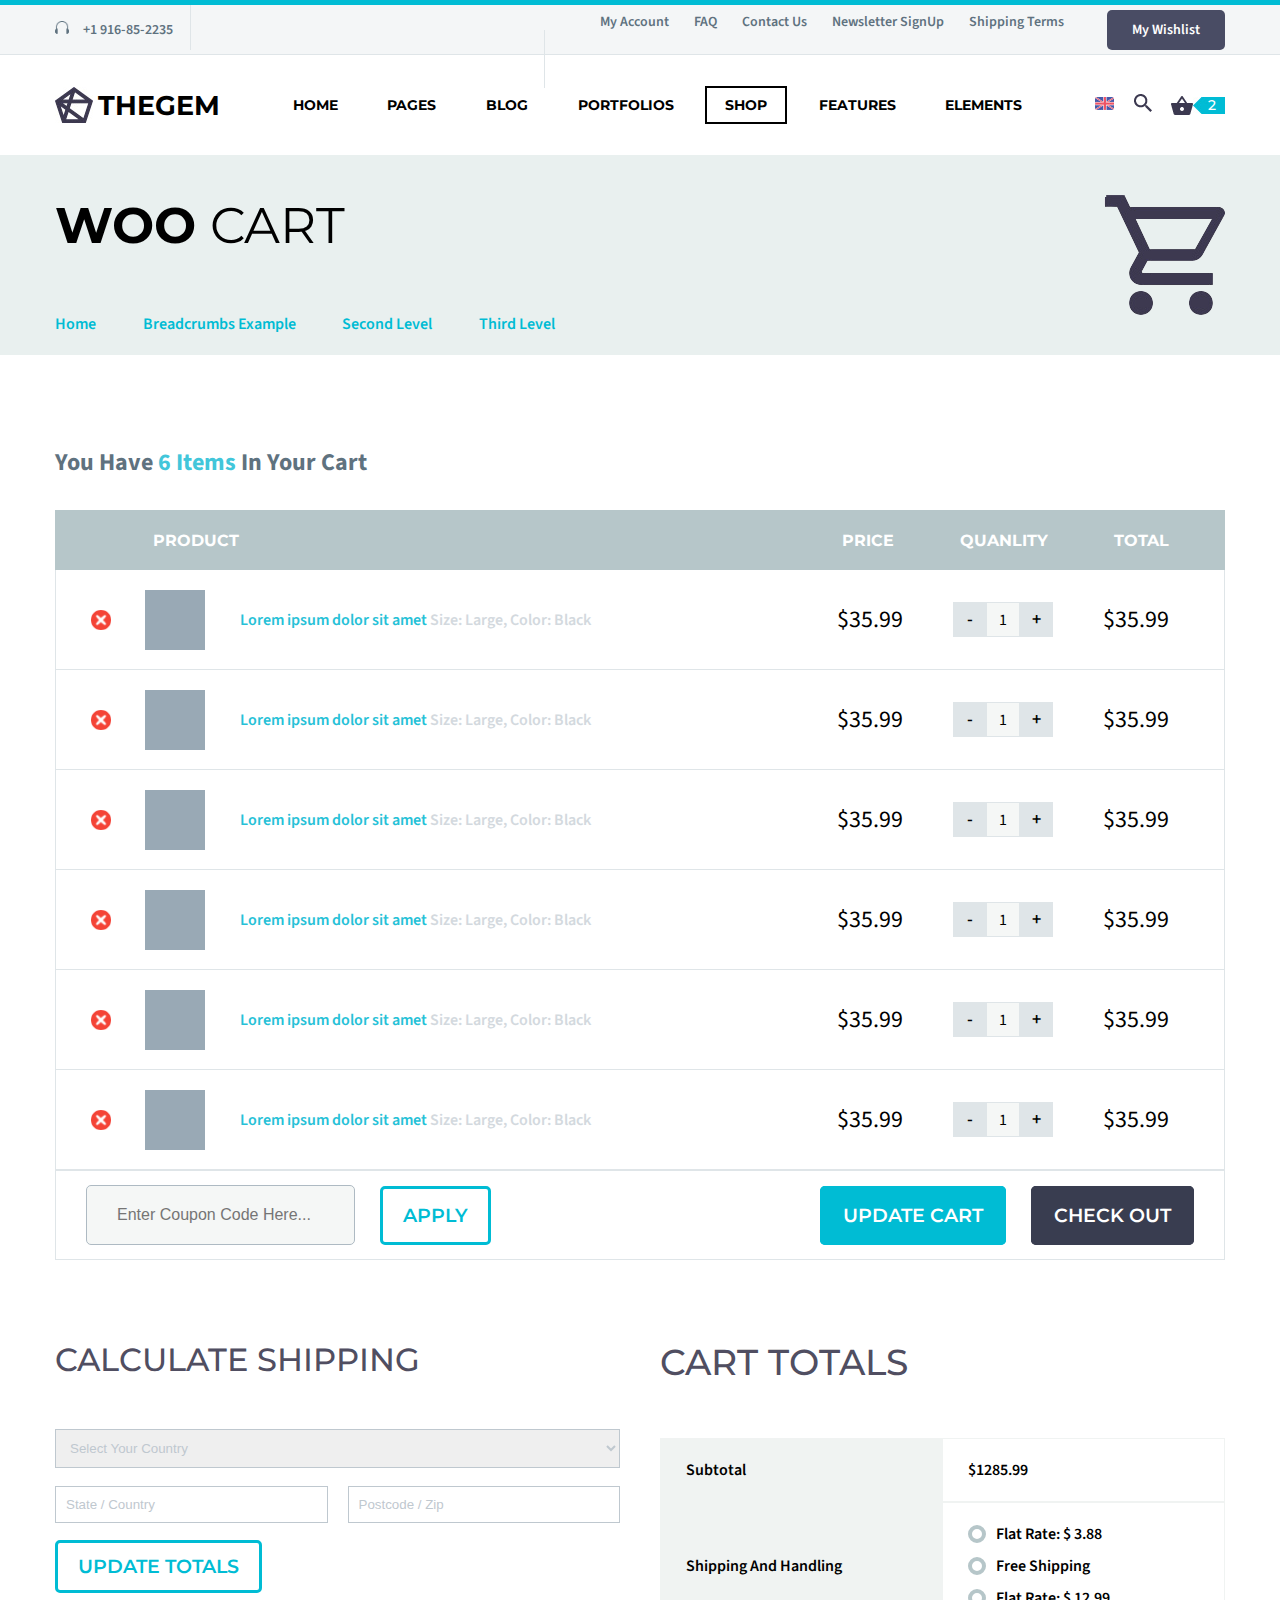
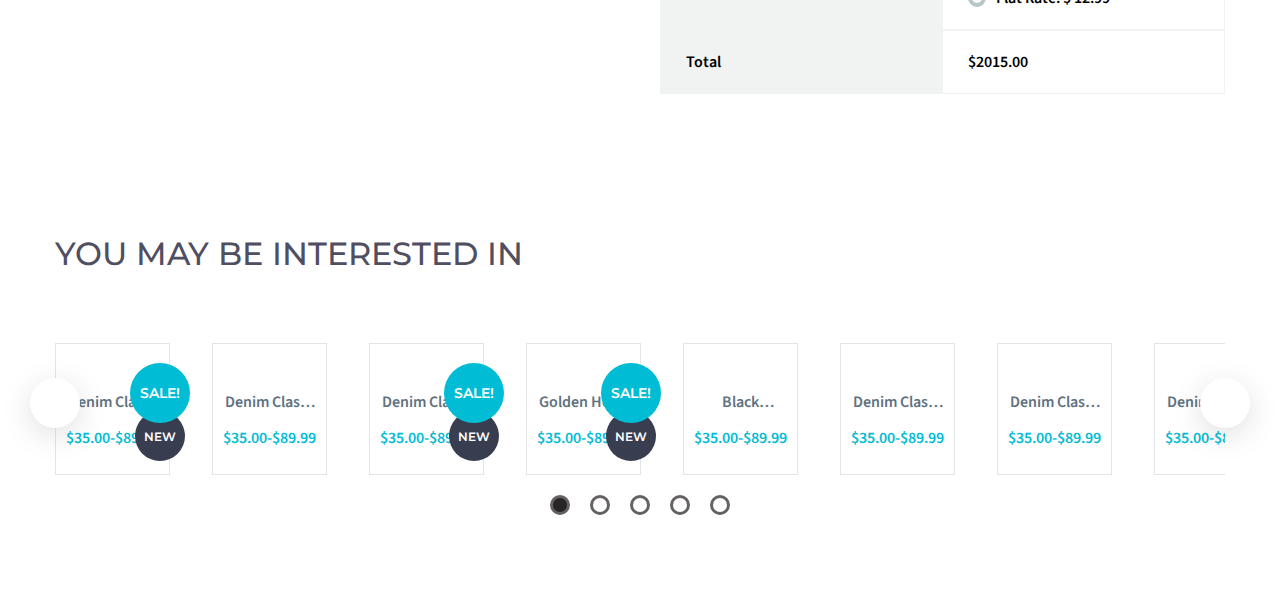
==== commit 9f25a721: "update v7" ====
--- a/SHOP_CART/souce_code/index.html
+++ b/SHOP_CART/souce_code/index.html
@@ -19,8 +19,6 @@
     />
 <link href="https://fonts.googleapis.com/css2?family=Montserrat:wght@600&display=swap" rel="stylesheet">
 <link href="https://fonts.googleapis.com/css2?family=Montserrat:wght@200;600&display=swap" rel="stylesheet">
-    <!-- <link rel="stylesheet" href="./reset.css" />
-    <link rel="stylesheet" href="./main.css" /> -->
     <link rel="stylesheet" href="/SHOP_CART/souce_code/sass/main.css">
   </head>
   <body>
@@ -30,413 +28,374 @@
           <div class="header-top-content">
             <div class="phone">
               <img class="phone-img" src="/SHOP_CART/images/PhoneII.png" alt=""><span>&emsp;+1 916-85-2235</span>
-            </div>
-            <div class="social">
-                <ul class="social-list">
-                    <li><a href="#"><i class="fab fa-twitter"></i></a></li>
-                    <li><a href="#"><i class="fab fa-facebook-f"></i></a></i></li>
-                    <li><a href="#"><i class="fab fa-linkedin-in"></i></a></li>
-                    <li><a href="#"><i class="fab fa-google-plus-g"></i></a></li>
-                    <li><a href="#"><i class="fab fa-instagram"></i></a></li>
-                    <li><a href="#"><i class="fab fa-youtube" style="color:red;"></i></a></li>
-                    <li><a href="#"><i class="fab fa-pinterest-p"></i></a></li>
-                </ul>
-            </div>
-            <div class="header-top-menu">
-                <div class="top-menu">
-                    <ul>
-                        <li><a href="#"><i class="fas fa-chevron-right icon-top-menu"></i>My Account</a></li>
-                        <li><a href="#"><i class="fas fa-chevron-right icon-top-menu"></i>FAQ </a></li>
-                        <li><a href="#"><i class="fas fa-chevron-right icon-top-menu"></i>Contact Us</a></li>
-                        <Li><a href="#"><i class="fas fa-chevron-right icon-top-menu"></i>Newsletter SignUp</a></li>
-                        <li><a href="#"><i class="fas fa-chevron-right icon-top-menu"></i>Shipping Terms</a></li>
-                    </ul>
-                </div>
-                <div>
-                    <a class="btn-header-top">
-                    My Wishlist
-                    </a>
-                </div>
+            </div>         
+            <ul class="social-list">
+                <li><a href="#"><i class="fab fa-twitter"></i></a></li>
+                <li><a href="#"><i class="fab fa-facebook-f"></i></a></i></li>
+                <li><a href="#"><i class="fab fa-linkedin-in"></i></a></li>
+                <li><a href="#"><i class="fab fa-google-plus-g"></i></a></li>
+                <li><a href="#"><i class="fab fa-instagram"></i></a></li>
+                <li><a href="#"><i class="fab fa-youtube" style="color:red;"></i></a></li>
+                <li><a href="#"><i class="fab fa-pinterest-p"></i></a></li>
+            </ul>
+            <div class="header-top-menu">             
+              <ul class="top-menu">
+                  <li><a href="#"><i class="fas fa-chevron-right icon-top-menu"></i>My Account</a></li>
+                  <li><a href="#"><i class="fas fa-chevron-right icon-top-menu"></i>FAQ </a></li>
+                  <li><a href="#"><i class="fas fa-chevron-right icon-top-menu"></i>Contact Us</a></li>
+                  <Li><a href="#"><i class="fas fa-chevron-right icon-top-menu"></i>Newsletter SignUp</a></li>
+                  <li><a href="#"><i class="fas fa-chevron-right icon-top-menu"></i>Shipping Terms</a></li>
+              </ul>
+              <a class="btn-header-top">
+              My Wishlist
+              </a>
             </div>  
           </div>
         </div>
         <div class="header-bottom">
-            <div class="header-bottom-content">
-              <div class="logo">
-                <img src="/SHOP_CART/images/logo.jpg" alt=""><span>thegem</span>
-            </div>
-            <div class="header-bottom-menu">
-                <ul>
-                    <li><a href="#">home</a></li>
-                    <li><a href="#">pages</a></li>
-                    <li><a href="#">blog</a></li>
-                    <li><a href="#">portfolios</a></li>
-                    <li><a class="active" href="#">shop</a></li>
-                    <li><a href="#">features</a></li>
-                    <li><a href="#">elements</a></li>
-                </ul>
-            </div>
-            <div class="list-module">
-                <ul>
-                    <li><img src="/SHOP_CART/images/language.jpg"></li>
-                    <li><img src="/SHOP_CART/images/search.png" alt=""></li>
-                    <li class="cart-item"><img src="/SHOP_CART/images/cart-small.png" alt="">
-                       <img class="rectangle-img" src="/SHOP_CART/images/rectangle.jpg" alt="">
-                       <!-- <span class="rectangle-img-content">2</span> -->
-                    </li>
-                </ul>
-            </div>
-            </div>
-            
+          <div class="header-bottom-content">
+            <div class="logo">
+              <img src="/SHOP_CART/images/logo.jpg" alt="">
+              <span>thegem</span>
+            </div>          
+            <ul class="header-bottom-menu">
+                <li><a href="#">home</a></li>
+                <li><a href="#">pages</a></li>
+                <li><a href="#">blog</a></li>
+                <li><a href="#">portfolios</a></li>
+                <li><a class="active" href="#">shop</a></li>
+                <li><a href="#">features</a></li>
+                <li><a href="#">elements</a></li>
+            </ul>            
+            <ul class="list-module">
+                <li><img src="/SHOP_CART/images/language.jpg"></li>
+                <li><img src="/SHOP_CART/images/search.png" alt=""></li>
+                <li class="cart-item"><img src="/SHOP_CART/images/cart-small.png" alt="">
+                    <img class="rectangle-img" src="/SHOP_CART/images/rectangle.jpg" alt="">
+                </li>
+            </ul>
+          </div>          
         </div>
       </header>
       <nav class="nav">
         <div class="nav-content">
            <div class="nav-left">
               <div class="nav-left-top">
-                    <span class="woo-cart"><strong>woo </strong> cart</span>
-              </div>
-              <div class="nav-left-bottom">
-                  <ul>
-                    <li><a href="#">Home</a></li>
-                    <li><i class="fas fa-arrow-right"></i></li>
-                    <li><a href="#">Breadcrumbs Example</a></li>
-                    <li><i class="fas fa-arrow-right"></i></li>
-                    <li><a href="#">Second Level</a></li>
-                    <li><i class="fas fa-arrow-right"></i></li>
-                    <li><a href="#">Third Level</a></li>
-                  </ul>
-              </div>
-        </div>
-        <div class="nav-right">
-            <img src="/SHOP_CART/images/SHOP_CART.png" alt="">
-        </div>
-        </div>
-       
+                    <span class="woo-cart">
+                      <strong>woo </strong> cart
+                    </span>
+              </div>            
+              <ul class="nav-left-bottom">
+                <li><a href="#">Home</a></li>
+                <li><i class="fas fa-arrow-right"></i></li>
+                <li><a href="#">Breadcrumbs Example</a></li>
+                <li><i class="fas fa-arrow-right"></i></li>
+                <li><a href="#">Second Level</a></li>
+                <li><i class="fas fa-arrow-right"></i></li>
+                <li><a href="#">Third Level</a></li>
+              </ul>
+          </div>
+          <img src="/SHOP_CART/images/SHOP_CART.png" alt="">
+        </div>   
       </nav>
       <div class="content">
         <div class="cart">
           <div class="list-products-cart">
-              <h2>You Have <span><span class="item-in-cart">6</span> Items</span> In Your Cart</h2>
-              <div class="cart-table">
-                  <div class="cart-table-top">
-                    <ul>
-                      <li>product</li>
-                      <li>
-                        <ul class="submenu-right">
-                          <li>price</li>
-                          <li>quanlity</li>
-                          <li>total</li>
-                        </ul>
-                      </li>
-                      
+              <h2>You Have <span>
+                <span class="item-in-cart">6</span> Items
+                </span> In Your Cart
+              </h2>
+              <div class="cart-table">   
+                <ul class="cart-table-top">
+                  <li>product</li>
+                  <li>
+                    <ul class="submenu-right">
+                      <li>price</li>
+                      <li>quanlity</li>
+                      <li>total</li>
                     </ul>
-                  </div>
-                  <div class="cart-item-product">
-                          <div class="cart-item-left">
-                            <img class="error-img" src="/SHOP_CART/images/errors.png" alt="">
-                          <img src="/SHOP_CART/images/product.png" alt="">
-                          <span>Lorem ipsum dolor sit amet <span>Size: Large, Color: Black</span></span>
-                          </div>
-                          <div class="cart-item-right">
-                            <ul>
-                              <li>$35.99</li>
-                              <li>
-                                <div class="execute">
-                                   <div class="minus">-</div>
-                                    <div class="quanlity">1</div>
-                                    <div class="plus">+</div>
-                                </div>
-                               
-                              </li>
-                              <li class="price-total">$35.99</li>
-                            </ul>
-                          </div>
-                          
-                        </div>
-                         <div class="cart-item-product">
-                          <div class="cart-item-left">
-                            <img class="error-img" src="/SHOP_CART/images/errors.png" alt="">
-                          <img src="/SHOP_CART/images/product.png" alt="">
-                          <span>Lorem ipsum dolor sit amet <span>Size: Large, Color: Black</span></span>
-                          </div>
-                          <div class="cart-item-right">
-                            <ul>
-                              <li>$35.99</li>
-                              <li>
-                                <div class="execute">
-                                   <div class="minus">-</div>
-                                    <div class="quanlity">1</div>
-                                    <div class="plus">+</div>
-                                </div>
-                               
-                              </li>
-                              <li class="price-total">$35.99</li>
-                            </ul>
-                          </div>
-                          
-                        </div>
-                         <div class="cart-item-product">
-                          <div class="cart-item-left">
-                            <img class="error-img" src="/SHOP_CART/images/errors.png" alt="">
-                          <img src="/SHOP_CART/images/product.png" alt="">
-                          <span>Lorem ipsum dolor sit amet <span>Size: Large, Color: Black</span></span>
-                          </div>
-                          <div class="cart-item-right">
-                            <ul>
-                              <li>$35.99</li>
-                              <li>
-                                 <div class="execute">
-                                   <div class="minus">-</div>
-                                    <div class="quanlity">1</div>
-                                    <div class="plus">+</div>
-                                </div>
-                              </li>
-                              <li class="price-total">$35.99</li>
-                            </ul>
-                          </div>
-                          
-                        </div>
-                         <div class="cart-item-product">
-                          <div class="cart-item-left">
-                            <img class="error-img" src="/SHOP_CART/images/errors.png" alt="">
-                          <img src="/SHOP_CART/images/product.png" alt="">
-                          <span>Lorem ipsum dolor sit amet <span>Size: Large, Color: Black</span></span>
-                          </div>
-                          <div class="cart-item-right">
-                            <ul>
-                              <li>$35.99</li>
-                              <li>
-                                <div class="execute">
-                                   <div class="minus">-</div>
-                                    <div class="quanlity">1</div>
-                                    <div class="plus">+</div>
-                                </div>
-                               
-                              </li>
-                              <li class="price-total">$35.99</li>
-                            </ul>
-                          </div>
-                          
-                        </div>
-                         <div class="cart-item-product">
-                          <div class="cart-item-left">
-                            <img class="error-img" src="/SHOP_CART/images/errors.png" alt="">
-                          <img src="/SHOP_CART/images/product.png" alt="">
-                          <span>Lorem ipsum dolor sit amet <span>Size: Large, Color: Black</span></span>
-                          </div>
-                          <div class="cart-item-right">
-                            <ul>
-                              <li>$35.99</li>
-                              <li>
-                                <div class="execute">
-                                   <div class="minus">-</div>
-                                    <div class="quanlity">1</div>
-                                    <div class="plus">+</div>
-                                </div>
-                               
-                              </li>
-                              <li class="price-total">$35.99</li>
-                            </ul>
-                          </div>
-                          
-                        </div>
-                         <div class="cart-item-product">
-                          <div class="cart-item-left">
-                            <img class="error-img" src="/SHOP_CART/images/errors.png" alt="">
-                          <img src="/SHOP_CART/images/product.png" alt="">
-                          <span>Lorem ipsum dolor sit amet <span>Size: Large, Color: Black</span></span>
-                          </div>
-                          <div class="cart-item-right">
-                            <ul>
-                              <li class="price">$35.99</li>
-                              <li>
-                                <div class="execute">
-                                   <div class="minus">-</div>
-                                    <div class="quanlity">1</div>
-                                    <div class="plus">+</div>
-                                </div>
-                               
-                              </li>
-                              <li class="price-total">$35.99</li>
-                            </ul>
-                          </div>
-                          
-                        </div>
-                      </div>
-                  </div>
-                  <div class="cart-update">
-                    <div class="cart-update-left">
-                      <div class="coupon-code">
-                         <input type="text" class="coupon-code-input" placeholder="Enter Coupon Code Here..."/>
-                      </div>
-                       
-                        <div><a href="#" class="btn-apply">Apply</a></div>
-                    </div>
-                    <div class="cart-update-right">
-                        <div><a href="#" class="btn-update-cart">update cart</a></div>
-                        <div><a href="#" class="btn-check-out"><i class="fas fa-check-circle"></i> Check out</a></div>
-                    </div>
-                  </div>
+                  </li>                     
+                </ul>             
+                <div class="cart-item-product">
+                  <div class="cart-item-left">
+                  <img class="error-img" src="/SHOP_CART/images/errors.png" alt="">
+                  <img src="/SHOP_CART/images/product.png" alt="">
+                  <span>Lorem ipsum dolor sit amet <span>Size: Large, Color: Black</span></span>
+                  </div>
+                  <ul class="cart-item-right">
+                    <li>$35.99</li>
+                    <li>
+                      <div class="execute">
+                          <div class="minus">-</div>
+                          <div class="quanlity">1</div>
+                          <div class="plus">+</div>
+                      </div>
+                    </li>
+                    <li class="price-total">$35.99</li>
+                  </ul>                         
+                </div>
+                <div class="cart-item-product">
+                  <div class="cart-item-left">
+                    <img class="error-img" src="/SHOP_CART/images/errors.png" alt="">
+                  <img src="/SHOP_CART/images/product.png" alt="">
+                  <span>Lorem ipsum dolor sit amet <span>Size: Large, Color: Black</span></span>
+                  </div>
+                  <ul class="cart-item-right">
+                    <li>$35.99</li>
+                    <li>
+                      <div class="execute">
+                          <div class="minus">-</div>
+                          <div class="quanlity">1</div>
+                          <div class="plus">+</div>
+                      </div>
+                    </li>
+                    <li class="price-total">$35.99</li>
+                  </ul>                         
+                </div>
+                <div class="cart-item-product">
+                  <div class="cart-item-left">
+                    <img class="error-img" src="/SHOP_CART/images/errors.png" alt="">
+                  <img src="/SHOP_CART/images/product.png" alt="">
+                  <span>Lorem ipsum dolor sit amet <span>Size: Large, Color: Black</span></span>
+                  </div>
+                  <ul class="cart-item-right">
+                    <li>$35.99</li>
+                    <li>
+                      <div class="execute">
+                          <div class="minus">-</div>
+                          <div class="quanlity">1</div>
+                          <div class="plus">+</div>
+                      </div>
+                    </li>
+                    <li class="price-total">$35.99</li>
+                  </ul>                         
+                </div>
+                <div class="cart-item-product">
+                  <div class="cart-item-left">
+                    <img class="error-img" src="/SHOP_CART/images/errors.png" alt="">
+                  <img src="/SHOP_CART/images/product.png" alt="">
+                  <span>Lorem ipsum dolor sit amet <span>Size: Large, Color: Black</span></span>
+                  </div>
+                  <ul class="cart-item-right">
+                    <li>$35.99</li>
+                    <li>
+                      <div class="execute">
+                          <div class="minus">-</div>
+                          <div class="quanlity">1</div>
+                          <div class="plus">+</div>
+                      </div>
+                    </li>
+                    <li class="price-total">$35.99</li>
+                  </ul>                         
+                </div>
+                <div class="cart-item-product">
+                  <div class="cart-item-left">
+                    <img class="error-img" src="/SHOP_CART/images/errors.png" alt="">
+                  <img src="/SHOP_CART/images/product.png" alt="">
+                  <span>Lorem ipsum dolor sit amet <span>Size: Large, Color: Black</span></span>
+                  </div>
+                  <ul class="cart-item-right">
+                    <li>$35.99</li>
+                    <li>
+                      <div class="execute">
+                          <div class="minus">-</div>
+                          <div class="quanlity">1</div>
+                          <div class="plus">+</div>
+                      </div>
+                    </li>
+                    <li class="price-total">$35.99</li>
+                  </ul>                         
+                </div>
+                <div class="cart-item-product">
+                  <div class="cart-item-left">
+                    <img class="error-img" src="/SHOP_CART/images/errors.png" alt="">
+                  <img src="/SHOP_CART/images/product.png" alt="">
+                  <span>Lorem ipsum dolor sit amet <span>Size: Large, Color: Black</span></span>
+                  </div>
+                  <ul class="cart-item-right">
+                    <li>$35.99</li>
+                    <li>
+                      <div class="execute">
+                          <div class="minus">-</div>
+                          <div class="quanlity">1</div>
+                          <div class="plus">+</div>
+                      </div>
+                    </li>
+                    <li class="price-total">$35.99</li>
+                  </ul>                         
+               </div>                        
+            </div>
+           </div>
+          <div class="cart-update">
+            <div class="cart-update-left">
+              <div class="coupon-code">
+                  <input type="text" class="coupon-code-input" placeholder="Enter Coupon Code Here..."/>
               </div>
+              <div><a href="#" class="btn-apply">Apply</a></div>
+            </div>
+            <div class="cart-update-right">
+                <div><a href="#" class="btn-update-cart">update cart</a></div>
+                <div><a href="#" class="btn-check-out"><i class="fas fa-check-circle"></i> Check out</a></div>
+            </div>
+          </div>
+        </div>
+          <div class="cart-caculate">
+          <div class="cart-caculate-left">
+            <h1>calculate shipping</h1>
+            <select name="" class="country">
+              <option value="0">Select Your Country</option>
+              <option value="1">VietNam</option>
+              <option value="2">Australia</option>
+              <option value="3">Japan</option>
+              <option value="4">India</option>
+              <option value="5">Canada</option>
+            </select>
+            <div class="state-postcode">
+              <div class="state-country">
+                  <input class="state-country-input" type="text" placeholder="State / Country">
+              </div>
+              <div class="post-zip">
+                  <input type="text" class="post-zip-input" placeholder ="Postcode / Zip">
+              </div>                
+            </div>
+          <div class="update-totals"><a class="btn-update-totals" href="#">update totals</a></div>
+          </div>
+          <div class="cart-caculate-right">
+              <h1>cart totals</h1>
+              <div class="subtotal">
+                <div class="subtotal-title">
+                  <span>Subtotal</span>
+                  </div>
+                <div class="subtotal-detail"><span class="subtotal-detail-price">$1285.99</span>
+                </div>
+                </div>
+              <div class="ship-hand">
+                <div class="ship-hand-title">
+                    <span> Shipping And Handling</span>
+                </div>
+                <div class="ship-hand-description">
+                  <div class="option-ship">
+                    <input type="radio" class="ship-option1">
+                <label>Flat Rate: $ 3.88</label>
+                  </div>
+                  <div class="option-ship">
+                    <input type="radio" class="ship-option2">
+                <label>Free Shipping</label>
+                  </div>
+                  <div class="option-ship"> <input type="radio" class="ship-option3">
+                <label>Flat Rate: $ 12.99</label></div>  
+                </div>
               
-              <div class="cart-caculate">
-              <div class="cart-caculate-left">
-                <h1>calculate shipping</h1>
-                <select name="" class="country">
-                  <option value="0">Select Your Country</option>
-                  <option value="1">VietNam</option>
-                  <option value="2">Australia</option>
-                  <option value="3">Japan</option>
-                  <option value="4">India</option>
-                  <option value="5">Canada</option>
-                </select>
-                <div class="state-postcode">
-                  <div class="state-country">
-                      <input class="state-country-input" type="text" placeholder="State / Country">
-                  </div>
-                  <div class="post-zip">
-                      <input type="text" class="post-zip-input" placeholder ="Postcode / Zip">
-                  </div>                
-                </div>
-              <div class="update-totals"><a class="btn-update-totals" href="#">update totals</a></div>
               </div>
-              <div class="cart-caculate-right">
-                 <h1>cart totals</h1>
-                 <div class="subtotal">
-                   <div class="subtotal-title">
-                     <span>Subtotal</span>
-                     </div>
-                   <div class="subtotal-detail"><span class="subtotal-detail-price">$1285.99</span>
-                   </div>
-                   </div>
-                 <div class="ship-hand">
-                   <div class="ship-hand-title">
-                       <span> Shipping And Handling</span>
-                   </div>
-                   <div class="ship-hand-description">
-                     <div class="option-ship">
-                       <input type="radio" class="ship-option1">
-                    <label>Flat Rate: $ 3.88</label>
-                     </div>
-                     <div class="option-ship">
-                        <input type="radio" class="ship-option2">
-                    <label>Free Shipping</label>
-                     </div>
-                     <div class="option-ship"> <input type="radio" class="ship-option3">
-                    <label>Flat Rate: $ 12.99</label></div>  
-                   </div>
-                  
-                 </div>
-                 <div class="total">
-                   <div class="total-title"> <span>Total</span></div>
-                  <div class="total-detail"> <span>$2015.00</span></div>
-                  
-                 </div>
+              <div class="total">
+                <div class="total-title"> <span>Total</span></div>
+              <div class="total-detail"> <span>$2015.00</span></div>
+              
               </div>
           </div>
-          
-           <div class="related-products">
-            <h1>You may be interested in</h1>
-            <div class="slider">
-               <i class="fa fa-angle-left slider-prev"></i>
-               <ul class="slider-dots">
-                  <li class="slider-dot-item active" data-index="0"></li>
-                  <li class="slider-dot-item" data-index="1"></li>
-                  <li class="slider-dot-item" data-index="2"></li>
-                  <li class="slider-dot-item" data-index="3"></li>
-                   <li class="slider-dot-item" data-index="4"></li>
-              </ul>
-              <div class="slider-wrapper">
-                  <div class="slide-products">
-                    <div class="item-product sale-new">
-                      <a href="#"><img src="/SHOP_CART/images/item-slide.png" alt="">
-                      <div class="item-product-content">
-                          <p>Denim Classy Shorts</p>
-                          <span>$35.00-$89.99</span>
-                        </div>
-                      </a>
-                    </div>
-                    <div class="item-product">
-                      <a href="#"><img src="/SHOP_CART/images/item-slide.png" alt="">
-                      <div class="item-product-content">
-                          <p>Denim Classy Shorts</p>
-                          <span>$35.00-$89.99</span>
-                        </div>
-                      </a>
-                    </div>
-                    <div class="item-product sale-new">
-                      <a href="#"><img src="/SHOP_CART/images/item-slide.png" alt="">
-                      <div class="item-product-content">
-                          <p>Denim Classy Shorts</p>
-                          <span>$35.00-$89.99</span>
-                        </div>
-                      </a>
-                    </div>
-                    <div class="item-product sale-new">
-                      <a href="#"><img src="/SHOP_CART/images/item-slide.png" alt="">
-                      <div class="item-product-content">
-                          <p>Golden Heels</p>
-                          <span>$35.00-$89.99</span>
-                        </div>
-                      </a>
-                    </div>
-                    <div class="item-product">
-                      <a href="#"><img src="/SHOP_CART/images/item-slide.png" alt="">
-                        <div class="item-product-content">
-                          <p>Black Impression</p>
-                          <span>$35.00-$89.99</span>
-                        </div>
-                        </a>
-                    </div>
-                    <div class="item-product">
-                      <a href="#"><img src="/SHOP_CART/images/item-slide.png" alt="">
-                        <div class="item-product-content">
-                          <p>Denim Classy Shorts</p>
-                          <span>$35.00-$89.99</span>
-                        </div>
+      </div>
+      
+        <div class="related-products">
+        <h1>You may be interested in</h1>
+        <div class="slider">
+            <i class="fa fa-angle-left slider-prev"></i>
+            <ul class="slider-dots">
+              <li class="slider-dot-item active" data-index="0"></li>
+              <li class="slider-dot-item" data-index="1"></li>
+              <li class="slider-dot-item" data-index="2"></li>
+              <li class="slider-dot-item" data-index="3"></li>
+                <li class="slider-dot-item" data-index="4"></li>
+          </ul>
+          <div class="slider-wrapper">
+              <div class="slide-products">
+                <div class="item-product sale-new">
+                  <a href="#"><img src="/SHOP_CART/images/item-slide.png" alt="">
+                  <div class="item-product-content">
+                      <p>Denim Classy Shorts</p>
+                      <span>$35.00-$89.99</span>
+                    </div>
+                  </a>
+                </div>
+                <div class="item-product">
+                  <a href="#"><img src="/SHOP_CART/images/item-slide.png" alt="">
+                  <div class="item-product-content">
+                      <p>Denim Classy Shorts</p>
+                      <span>$35.00-$89.99</span>
+                    </div>
+                  </a>
+                </div>
+                <div class="item-product sale-new">
+                  <a href="#"><img src="/SHOP_CART/images/item-slide.png" alt="">
+                  <div class="item-product-content">
+                      <p>Denim Classy Shorts</p>
+                      <span>$35.00-$89.99</span>
+                    </div>
+                  </a>
+                </div>
+                <div class="item-product sale-new">
+                  <a href="#"><img src="/SHOP_CART/images/item-slide.png" alt="">
+                  <div class="item-product-content">
+                      <p>Golden Heels</p>
+                      <span>$35.00-$89.99</span>
+                    </div>
+                  </a>
+                </div>
+                <div class="item-product">
+                  <a href="#"><img src="/SHOP_CART/images/item-slide.png" alt="">
+                    <div class="item-product-content">
+                      <p>Black Impression</p>
+                      <span>$35.00-$89.99</span>
+                    </div>
                     </a>
-                    </div>
-                    <div class="item-product">
-                      <a href="#"><img src="/SHOP_CART/images/item-slide.png" alt="">
-                        <div class="item-product-content">
-                          <p>Denim Classy Shorts</p>
-                          <span>$35.00-$89.99</span>
-                        </div>
-                    </a>
-                    </div>
-                    <div class="item-product">
-                      <a href="#"><img src="/SHOP_CART/images/item-slide.png" alt="">
-                        <div class="item-product-content">
-                          <p>Denim Classy Shorts</p>
-                          <span>$35.00-$89.99</span>
-                        </div>
-                    </a>
-                    </div>
-                    <div class="item-product">
-                      <a href="#"><img src="/SHOP_CART/images/item-slide.png" alt="">
-                        <div class="item-product-content">
-                          <p>Denim Classy Shorts</p>
-                          <span>$35.00-$89.99</span>
-                        </div>
-                    </a>
-                    </div>
-                    <div class="item-product ">
-                      <a href="#"><img src="/SHOP_CART/images/item-slide.png" alt="">
-                      <div class="item-product-content">
-                          <p>Denim Classy Shorts</p>
-                          <span>$35.00-$89.99</span>
-                        </div>
-                      </a>
-                    </div>
-              </div>
-              </div>
-               <i class="fa fa-angle-right slider-next"></i>
-            </div>
-           
+                </div>
+                <div class="item-product">
+                  <a href="#"><img src="/SHOP_CART/images/item-slide.png" alt="">
+                    <div class="item-product-content">
+                      <p>Denim Classy Shorts</p>
+                      <span>$35.00-$89.99</span>
+                    </div>
+                </a>
+                </div>
+                <div class="item-product">
+                  <a href="#"><img src="/SHOP_CART/images/item-slide.png" alt="">
+                    <div class="item-product-content">
+                      <p>Denim Classy Shorts</p>
+                      <span>$35.00-$89.99</span>
+                    </div>
+                </a>
+                </div>
+                <div class="item-product">
+                  <a href="#"><img src="/SHOP_CART/images/item-slide.png" alt="">
+                    <div class="item-product-content">
+                      <p>Denim Classy Shorts</p>
+                      <span>$35.00-$89.99</span>
+                    </div>
+                </a>
+                </div>
+                <div class="item-product">
+                  <a href="#"><img src="/SHOP_CART/images/item-slide.png" alt="">
+                    <div class="item-product-content">
+                      <p>Denim Classy Shorts</p>
+                      <span>$35.00-$89.99</span>
+                    </div>
+                </a>
+                </div>
+                <div class="item-product ">
+                  <a href="#"><img src="/SHOP_CART/images/item-slide.png" alt="">
+                  <div class="item-product-content">
+                      <p>Denim Classy Shorts</p>
+                      <span>$35.00-$89.99</span>
+                    </div>
+                  </a>
+                </div>
+          </div>
+          </div>
+            <i class="fa fa-angle-right slider-next"></i>
         </div>
-          </div> 
-      </div>
+        
+    </div>
+      </div> 
+  </div>
       <script src="index.js"></script>
   </body>
 </html>
--- a/SHOP_CART/souce_code/sass/main.css
+++ b/SHOP_CART/souce_code/sass/main.css
@@ -2,7 +2,7 @@
   margin: 0;
   padding: 0;
   -webkit-box-sizing: border-box;
-  box-sizing: border-box;
+          box-sizing: border-box;
 }
 
 html,
@@ -40,8 +40,8 @@
   display: -ms-flexbox;
   display: flex;
   -webkit-box-align: center;
-  -ms-flex-align: center;
-  align-items: center;
+      -ms-flex-align: center;
+          align-items: center;
 }
 
 .header .header-top .header-top-content .phone {
@@ -50,8 +50,8 @@
   font-size: 14px;
   font-weight: 600;
   -webkit-box-flex: 1;
-  -ms-flex: 1;
-  flex: 1;
+      -ms-flex: 1;
+          flex: 1;
   position: relative;
 }
 
@@ -69,14 +69,20 @@
   background-color: #dfe5e8;
 }
 
-.header .header-top .header-top-content .social {
+.header .header-top .header-top-content .social-list {
+  list-style-type: none;
+  display: -webkit-box;
+  display: -ms-flexbox;
+  display: flex;
+  margin-left: -18px;
+  padding: 0px 50px;
   -webkit-box-flex: 2;
-  -ms-flex: 2;
-  flex: 2;
+      -ms-flex: 2;
+          flex: 2;
   position: relative;
 }
 
-.header .header-top .header-top-content .social:after {
+.header .header-top .header-top-content .social-list:after {
   content: "";
   width: 1px;
   height: 58px;
@@ -86,20 +92,11 @@
   background-color: #dfe5e8;
 }
 
-.header .header-top .header-top-content .social .social-list {
-  list-style-type: none;
-  display: -webkit-box;
-  display: -ms-flexbox;
-  display: flex;
-  margin-left: -18px;
-  padding: 0px 50px;
-}
-
-.header .header-top .header-top-content .social .social-list li {
+.header .header-top .header-top-content .social-list li {
   margin-left: 18px;
 }
 
-.header .header-top .header-top-content .social .social-list li a {
+.header .header-top .header-top-content .social-list li a {
   color: #5f727f;
   font-size: 14px;
 }
@@ -109,49 +106,38 @@
   display: -ms-flexbox;
   display: flex;
   -webkit-box-flex: 5;
-  -ms-flex: 5;
-  flex: 5;
+      -ms-flex: 5;
+          flex: 5;
   -webkit-box-pack: justify;
-  -ms-flex-pack: justify;
-  justify-content: space-between;
-}
-
-.header .header-top .header-top-content .header-top-menu .top-menu {
+      -ms-flex-pack: justify;
+          justify-content: space-between;
+}
+
+.header .header-top .header-top-content .header-top-menu ul.top-menu {
   padding-left: 50px;
-}
-
-.header .header-top .header-top-content .header-top-menu .top-menu ul {
   display: -webkit-box;
   display: -ms-flexbox;
   display: flex;
   -webkit-box-pack: justify;
-  -ms-flex-pack: justify;
-  justify-content: space-between;
+      -ms-flex-pack: justify;
+          justify-content: space-between;
   list-style-type: none;
   font-family: "Source Sans Pro", sans-serif;
   font-weight: 600;
   margin-left: -20px;
 }
 
-.header .header-top .header-top-content .header-top-menu .top-menu ul li {
+.header .header-top .header-top-content .header-top-menu ul.top-menu li {
   margin-left: 20px;
 }
 
-.header .header-top .header-top-content .header-top-menu .top-menu ul li a {
+.header .header-top .header-top-content .header-top-menu ul.top-menu li a {
   font-size: 14px;
   text-decoration: none;
   color: #5f727f;
 }
 
-.header
-  .header-top
-  .header-top-content
-  .header-top-menu
-  .top-menu
-  ul
-  li
-  a
-  .fas.fa-chevron-right.icon-top-menu {
+.header .header-top .header-top-content .header-top-menu ul.top-menu li a .fas.fa-chevron-right.icon-top-menu {
   font-size: 10px;
   font-weight: 400;
   margin-right: 5px;
@@ -181,20 +167,20 @@
   display: -ms-flexbox;
   display: flex;
   -webkit-box-align: center;
-  -ms-flex-align: center;
-  align-items: center;
+      -ms-flex-align: center;
+          align-items: center;
 }
 
 .header .header-bottom .header-bottom-content .logo {
   -webkit-box-flex: 0.5;
-  -ms-flex: 0.5;
-  flex: 0.5;
-  display: -webkit-box;
-  display: -ms-flexbox;
-  display: flex;
-  -webkit-box-align: center;
-  -ms-flex-align: center;
-  align-items: center;
+      -ms-flex: 0.5;
+          flex: 0.5;
+  display: -webkit-box;
+  display: -ms-flexbox;
+  display: flex;
+  -webkit-box-align: center;
+      -ms-flex-align: center;
+          align-items: center;
 }
 
 .header .header-bottom .header-bottom-content .logo img {
@@ -208,23 +194,20 @@
   font-weight: bold;
 }
 
-.header .header-bottom .header-bottom-content .header-bottom-menu {
+.header .header-bottom .header-bottom-content ul.header-bottom-menu {
+  display: -webkit-box;
+  display: -ms-flexbox;
+  display: flex;
   -webkit-box-flex: 6;
-  -ms-flex: 6;
-  flex: 6;
-}
-
-.header .header-bottom .header-bottom-content .header-bottom-menu ul {
-  display: -webkit-box;
-  display: -ms-flexbox;
-  display: flex;
+      -ms-flex: 6;
+          flex: 6;
   list-style-type: none;
   -ms-flex-pack: distribute;
-  justify-content: space-around;
+      justify-content: space-around;
   padding: 0 48px;
 }
 
-.header .header-bottom .header-bottom-content .header-bottom-menu ul li a {
+.header .header-bottom .header-bottom-content ul.header-bottom-menu li a {
   font-family: "Montserrat", sans-serif;
   font-size: 14px;
   font-weight: bold;
@@ -234,61 +217,41 @@
   padding: 8px 18px;
 }
 
-.header
-  .header-bottom
-  .header-bottom-content
-  .header-bottom-menu
-  ul
-  li
-  a:hover {
+.header .header-bottom .header-bottom-content ul.header-bottom-menu li a:hover {
   color: #00bcd4;
 }
 
-.header
-  .header-bottom
-  .header-bottom-content
-  .header-bottom-menu
-  ul
-  li
-  a.active {
+.header .header-bottom .header-bottom-content ul.header-bottom-menu li a.active {
   border: 2px solid #000;
 }
 
-.header .header-bottom .header-bottom-content .list-module {
-  -webkit-box-flex: 1;
-  -ms-flex: 1;
-  flex: 1;
-}
-
-.header .header-bottom .header-bottom-content .list-module ul {
+.header .header-bottom .header-bottom-content ul.list-module {
   display: -webkit-box;
   display: -ms-flexbox;
   display: flex;
   -webkit-box-pack: justify;
-  -ms-flex-pack: justify;
-  justify-content: space-between;
-  -webkit-box-align: center;
-  -ms-flex-align: center;
-  align-items: center;
+      -ms-flex-pack: justify;
+          justify-content: space-between;
+  -webkit-box-align: center;
+      -ms-flex-align: center;
+          align-items: center;
   list-style-type: none;
-}
-
-.header .header-bottom .header-bottom-content .list-module ul .cart-item {
+  -webkit-box-flex: 1;
+      -ms-flex: 1;
+          flex: 1;
+}
+
+.header .header-bottom .header-bottom-content ul.list-module .cart-item {
   position: relative;
   display: -webkit-box;
   display: -ms-flexbox;
   display: flex;
   -webkit-box-align: center;
-  -ms-flex-align: center;
-  align-items: center;
-}
-
-.header
-  .header-bottom
-  .header-bottom-content
-  .list-module
-  ul
-  .cart-item:before {
+      -ms-flex-align: center;
+          align-items: center;
+}
+
+.header .header-bottom .header-bottom-content ul.list-module .cart-item:before {
   content: "2";
   position: absolute;
   color: #fff;
@@ -299,8 +262,9 @@
   right: 10%;
   z-index: 999;
   -webkit-transform: translate(-50%, -50%);
-  transform: translate(-50%, -50%);
-}
+          transform: translate(-50%, -50%);
+}
+
 .nav {
   background-color: #e9f0ef;
   height: 200px;
@@ -314,40 +278,40 @@
   display: -ms-flexbox;
   display: flex;
   -webkit-box-pack: justify;
-  -ms-flex-pack: justify;
-  justify-content: space-between;
-  -webkit-box-align: center;
-  -ms-flex-align: center;
-  align-items: center;
+      -ms-flex-pack: justify;
+          justify-content: space-between;
+  -webkit-box-align: center;
+      -ms-flex-align: center;
+          align-items: center;
 }
 
 .nav .nav-content .nav-right {
   -webkit-box-flex: 1;
-  -ms-flex: 1;
-  flex: 1;
+      -ms-flex: 1;
+          flex: 1;
   display: -webkit-box;
   display: -ms-flexbox;
   display: flex;
   -webkit-box-pack: end;
-  -ms-flex-pack: end;
-  justify-content: flex-end;
+      -ms-flex-pack: end;
+          justify-content: flex-end;
 }
 
 .nav .nav-content .nav-left {
   -webkit-box-flex: 1;
-  -ms-flex: 1;
-  flex: 1;
+      -ms-flex: 1;
+          flex: 1;
   height: 100%;
   display: -webkit-box;
   display: -ms-flexbox;
   display: flex;
   -webkit-box-pack: justify;
-  -ms-flex-pack: justify;
-  justify-content: space-between;
+      -ms-flex-pack: justify;
+          justify-content: space-between;
   -webkit-box-orient: vertical;
   -webkit-box-direction: normal;
-  -ms-flex-direction: column;
-  flex-direction: column;
+      -ms-flex-direction: column;
+          flex-direction: column;
 }
 
 .nav .nav-content .nav-left .nav-left-top {
@@ -361,22 +325,20 @@
   font-weight: 400;
 }
 
-.nav .nav-content .nav-left .nav-left-bottom {
+.nav .nav-content .nav-left ul.nav-left-bottom {
   padding-bottom: 20px;
   padding-top: 20px;
-}
-
-.nav .nav-content .nav-left .nav-left-bottom ul {
   list-style-type: none;
+  max-width: 500px;
   display: -webkit-box;
   display: -ms-flexbox;
   display: flex;
   -webkit-box-pack: justify;
-  -ms-flex-pack: justify;
-  justify-content: space-between;
-}
-
-.nav .nav-content .nav-left .nav-left-bottom ul li a {
+      -ms-flex-pack: justify;
+          justify-content: space-between;
+}
+
+.nav .nav-content .nav-left ul.nav-left-bottom li a {
   text-decoration: none;
   color: #00bcd4;
   font-family: "Source Sans Pro", sans-serif;
@@ -385,11 +347,11 @@
   position: relative;
 }
 
-.nav .nav-content .nav-left .nav-left-bottom ul li a:hover {
+.nav .nav-content .nav-left ul.nav-left-bottom li a:hover {
   color: #b6c2c9;
 }
 
-.nav .nav-content .nav-left .nav-left-bottom ul li a:hover:after {
+.nav .nav-content .nav-left ul.nav-left-bottom li a:hover:after {
   content: "";
   position: absolute;
   bottom: -100%;
@@ -399,7 +361,7 @@
   background-color: #ff5252;
 }
 
-.nav .nav-content .nav-left .nav-left-bottom ul li i {
+.nav .nav-content .nav-left ul.nav-left-bottom li i {
   color: #5f727f;
   font-size: 16px;
   font-weight: 400;
@@ -425,32 +387,26 @@
   margin-top: 30px;
 }
 
-.content .cart .list-products-cart .cart-table .cart-table-top {
+.content .cart .list-products-cart .cart-table ul.cart-table-top {
+  display: -webkit-box;
+  display: -ms-flexbox;
+  display: flex;
+  -webkit-box-pack: justify;
+      -ms-flex-pack: justify;
+          justify-content: space-between;
+  -webkit-box-align: center;
+      -ms-flex-align: center;
+          align-items: center;
+  list-style-type: none;
+  -webkit-box-flex: 1;
+      -ms-flex: 1;
+          flex: 1;
+  padding: 0 40px;
   background-color: #b6c6c9;
   height: 60px;
-  display: -webkit-box;
-  display: -ms-flexbox;
-  display: flex;
-  -webkit-box-align: center;
-  -ms-flex-align: center;
-  align-items: center;
-}
-
-.content .cart .list-products-cart .cart-table .cart-table-top ul {
-  display: -webkit-box;
-  display: -ms-flexbox;
-  display: flex;
-  -webkit-box-pack: justify;
-  -ms-flex-pack: justify;
-  justify-content: space-between;
-  list-style-type: none;
-  -webkit-box-flex: 1;
-  -ms-flex: 1;
-  flex: 1;
-  padding: 0 40px;
-}
-
-.content .cart .list-products-cart .cart-table .cart-table-top ul li {
+}
+
+.content .cart .list-products-cart .cart-table ul.cart-table-top li {
   font-size: 16px;
   font-family: "Montserrat", sans-serif;
   font-weight: 700;
@@ -460,6 +416,13 @@
   padding: 0 8px;
 }
 
+.content .cart .list-products-cart .cart-table ul.cart-table-top li .submenu-right {
+  display: -webkit-box;
+  display: -ms-flexbox;
+  display: flex;
+  list-style-type: none;
+}
+
 .content .cart .list-products-cart .cart-table .cart-item-product {
   height: 100px;
   background-color: #fff;
@@ -467,126 +430,68 @@
   display: -ms-flexbox;
   display: flex;
   -webkit-box-pack: justify;
-  -ms-flex-pack: justify;
-  justify-content: space-between;
-  -webkit-box-align: center;
-  -ms-flex-align: center;
-  align-items: center;
+      -ms-flex-pack: justify;
+          justify-content: space-between;
+  -webkit-box-align: center;
+      -ms-flex-align: center;
+          align-items: center;
   border-right: 1px solid #dfe5e8;
   border-bottom: 1px solid #dfe5e8;
   border-left: 1px solid #dfe5e8;
 }
 
-.content
-  .cart
-  .list-products-cart
-  .cart-table
-  .cart-item-product
-  .cart-item-left {
-  -webkit-box-flex: 1;
-  -ms-flex: 1;
-  flex: 1;
+.content .cart .list-products-cart .cart-table .cart-item-product .cart-item-left {
+  -webkit-box-flex: 1;
+      -ms-flex: 1;
+          flex: 1;
   display: -webkit-box;
   display: -ms-flexbox;
   display: flex;
   -webkit-box-pack: space-evenly;
-  -ms-flex-pack: space-evenly;
-  justify-content: space-evenly;
-  -webkit-box-align: center;
-  -ms-flex-align: center;
-  align-items: center;
-}
-
-.content
-  .cart
-  .list-products-cart
-  .cart-table
-  .cart-item-product
-  .cart-item-left
-  img.error-img {
+      -ms-flex-pack: space-evenly;
+          justify-content: space-evenly;
+  -webkit-box-align: center;
+      -ms-flex-align: center;
+          align-items: center;
+}
+
+.content .cart .list-products-cart .cart-table .cart-item-product .cart-item-left img.error-img {
   width: 20px;
   height: 20px;
 }
 
-.content
-  .cart
-  .list-products-cart
-  .cart-table
-  .cart-item-product
-  .cart-item-left
-  span {
+.content .cart .list-products-cart .cart-table .cart-item-product .cart-item-left span {
   font-size: 16px;
   font-family: "Source Sans Pro", sans-serif;
   font-weight: 600;
   color: #26c1d7;
 }
 
-.content
-  .cart
-  .list-products-cart
-  .cart-table
-  .cart-item-product
-  .cart-item-left
-  span
-  span {
+.content .cart .list-products-cart .cart-table .cart-item-product .cart-item-left span span {
   color: #d3d9de;
 }
 
-.content
-  .cart
-  .list-products-cart
-  .cart-table
-  .cart-item-product
-  .cart-item-right {
-  display: -webkit-box;
-  display: -ms-flexbox;
-  display: flex;
-  -webkit-box-flex: 1;
-  -ms-flex: 1;
-  flex: 1;
+.content .cart .list-products-cart .cart-table .cart-item-product ul.cart-item-right {
+  list-style-type: none;
+  -webkit-box-flex: 1;
+      -ms-flex: 1;
+          flex: 1;
+  display: -webkit-box;
+  display: -ms-flexbox;
+  display: flex;
   -webkit-box-pack: end;
-  -ms-flex-pack: end;
-  justify-content: end;
-  display: flex;
-  justify-content: end;
-}
-
-.content
-  .cart
-  .list-products-cart
-  .cart-table
-  .cart-item-product
-  .cart-item-right
-  ul {
-  list-style-type: none;
-  display: -webkit-box;
-  display: -ms-flexbox;
-  display: flex;
-  margin-right: 65px;
+      -ms-flex-pack: end;
+          justify-content: end;
+  padding-right: 30px;
   font-family: "Source Sans Pro", sans-serif;
   font-size: 24px;
 }
 
-.content
-  .cart
-  .list-products-cart
-  .cart-table
-  .cart-item-product
-  .cart-item-right
-  ul
-  li {
+.content .cart .list-products-cart .cart-table .cart-item-product ul.cart-item-right li {
   padding: 0 25px;
 }
 
-.content
-  .cart
-  .list-products-cart
-  .cart-table
-  .cart-item-product
-  .cart-item-right
-  ul
-  li
-  .execute {
+.content .cart .list-products-cart .cart-table .cart-item-product ul.cart-item-right li .execute {
   display: -webkit-box;
   display: -ms-flexbox;
   display: flex;
@@ -596,83 +501,56 @@
   font-family: "Source Sans Pro", sans-serif;
 }
 
-.content
-  .cart
-  .list-products-cart
-  .cart-table
-  .cart-item-product
-  .cart-item-right
-  ul
-  li
-  .execute
-  .minus {
-  -webkit-box-flex: 1;
-  -ms-flex: 1;
-  flex: 1;
+.content .cart .list-products-cart .cart-table .cart-item-product ul.cart-item-right li .execute .minus {
+  -webkit-box-flex: 1;
+      -ms-flex: 1;
+          flex: 1;
   display: -webkit-box;
   display: -ms-flexbox;
   display: flex;
   -webkit-box-pack: center;
-  -ms-flex-pack: center;
-  justify-content: center;
-  -webkit-box-align: center;
-  -ms-flex-align: center;
-  align-items: center;
+      -ms-flex-pack: center;
+          justify-content: center;
+  -webkit-box-align: center;
+      -ms-flex-align: center;
+          align-items: center;
   border: 1px solid #dfe5e8;
   background-color: #dfe5e8;
   font-size: 18px;
   font-weight: 600;
 }
 
-.content
-  .cart
-  .list-products-cart
-  .cart-table
-  .cart-item-product
-  .cart-item-right
-  ul
-  li
-  .execute
-  .quanlity {
-  -webkit-box-flex: 1;
-  -ms-flex: 1;
-  flex: 1;
+.content .cart .list-products-cart .cart-table .cart-item-product ul.cart-item-right li .execute .quanlity {
+  -webkit-box-flex: 1;
+      -ms-flex: 1;
+          flex: 1;
   display: -webkit-box;
   display: -ms-flexbox;
   display: flex;
   -webkit-box-pack: center;
-  -ms-flex-pack: center;
-  justify-content: center;
-  -webkit-box-align: center;
-  -ms-flex-align: center;
-  align-items: center;
+      -ms-flex-pack: center;
+          justify-content: center;
+  -webkit-box-align: center;
+      -ms-flex-align: center;
+          align-items: center;
   border-top: 1px solid #dfe5e8;
   border-bottom: 1px solid #dfe5e8;
   background-color: #f5f7f6;
 }
 
-.content
-  .cart
-  .list-products-cart
-  .cart-table
-  .cart-item-product
-  .cart-item-right
-  ul
-  li
-  .execute
-  .plus {
-  -webkit-box-flex: 1;
-  -ms-flex: 1;
-  flex: 1;
+.content .cart .list-products-cart .cart-table .cart-item-product ul.cart-item-right li .execute .plus {
+  -webkit-box-flex: 1;
+      -ms-flex: 1;
+          flex: 1;
   display: -webkit-box;
   display: -ms-flexbox;
   display: flex;
   -webkit-box-pack: center;
-  -ms-flex-pack: center;
-  justify-content: center;
-  -webkit-box-align: center;
-  -ms-flex-align: center;
-  align-items: center;
+      -ms-flex-pack: center;
+          justify-content: center;
+  -webkit-box-align: center;
+      -ms-flex-align: center;
+          align-items: center;
   border: 1px solid #dfe5e8;
   background-color: #dfe5e8;
   font-size: 18px;
@@ -686,8 +564,8 @@
   display: -ms-flexbox;
   display: flex;
   -webkit-box-align: center;
-  -ms-flex-align: center;
-  align-items: center;
+      -ms-flex-align: center;
+          align-items: center;
   height: 90px;
   border: 1px solid #dfe5e8;
 }
@@ -697,11 +575,11 @@
   display: -ms-flexbox;
   display: flex;
   -webkit-box-pack: end;
-  -ms-flex-pack: end;
-  justify-content: flex-end;
-  -webkit-box-flex: 1;
-  -ms-flex: 1;
-  flex: 1;
+      -ms-flex-pack: end;
+          justify-content: flex-end;
+  -webkit-box-flex: 1;
+      -ms-flex: 1;
+          flex: 1;
   gap: 25px;
 }
 
@@ -734,17 +612,17 @@
 
 .content .cart .cart-update .cart-update-left {
   -webkit-box-flex: 1;
-  -ms-flex: 1;
-  flex: 1;
+      -ms-flex: 1;
+          flex: 1;
   display: -webkit-box;
   display: -ms-flexbox;
   display: flex;
   -webkit-box-pack: start;
-  -ms-flex-pack: start;
-  justify-content: flex-start;
-  -webkit-box-align: center;
-  -ms-flex-align: center;
-  align-items: center;
+      -ms-flex-pack: start;
+          justify-content: flex-start;
+  -webkit-box-align: center;
+      -ms-flex-align: center;
+          align-items: center;
   gap: 25px;
 }
 
@@ -788,11 +666,11 @@
   display: flex;
   -webkit-box-orient: vertical;
   -webkit-box-direction: normal;
-  -ms-flex-direction: column;
-  flex-direction: column;
-  -webkit-box-flex: 1;
-  -ms-flex: 1;
-  flex: 1;
+      -ms-flex-direction: column;
+          flex-direction: column;
+  -webkit-box-flex: 1;
+      -ms-flex: 1;
+          flex: 1;
 }
 
 .content .cart-caculate .cart-caculate-left h1 {
@@ -820,45 +698,30 @@
 
 .content .cart-caculate .cart-caculate-left .state-postcode .post-zip {
   -webkit-box-flex: 1;
-  -ms-flex: 1;
-  flex: 1;
-  display: -webkit-box;
-  display: -ms-flexbox;
-  display: flex;
-}
-
-.content
-  .cart-caculate
-  .cart-caculate-left
-  .state-postcode
-  .post-zip
-  .post-zip-input::-webkit-input-placeholder {
+      -ms-flex: 1;
+          flex: 1;
+  display: -webkit-box;
+  display: -ms-flexbox;
+  display: flex;
+}
+
+.content .cart-caculate .cart-caculate-left .state-postcode .post-zip .post-zip-input::-webkit-input-placeholder {
   color: #bfc8cf;
 }
 
-.content
-  .cart-caculate
-  .cart-caculate-left
-  .state-postcode
-  .post-zip
-  .post-zip-input::-moz-placeholder {
+.content .cart-caculate .cart-caculate-left .state-postcode .post-zip .post-zip-input::-moz-placeholder {
   color: #bfc8cf;
 }
 
-.content
-  .cart-caculate
-  .cart-caculate-left
-  .state-postcode
-  .post-zip
-  .post-zip-input:-ms-input-placeholder {
+.content .cart-caculate .cart-caculate-left .state-postcode .post-zip .post-zip-input:-ms-input-placeholder {
   color: #bfc8cf;
 }
 
 .content .cart-caculate .cart-caculate-left .state-postcode .post-zip-input {
   padding: 10px 10px;
   -webkit-box-flex: 1;
-  -ms-flex: 1;
-  flex: 1;
+      -ms-flex: 1;
+          flex: 1;
   font-weight: 400;
   color: #000;
   border: 1px solid #bfc8cf;
@@ -866,48 +729,29 @@
 
 .content .cart-caculate .cart-caculate-left .state-postcode .state-country {
   -webkit-box-flex: 1;
-  -ms-flex: 1;
-  flex: 1;
-  display: -webkit-box;
-  display: -ms-flexbox;
-  display: flex;
-}
-
-.content
-  .cart-caculate
-  .cart-caculate-left
-  .state-postcode
-  .state-country
-  .state-country-input::-webkit-input-placeholder {
+      -ms-flex: 1;
+          flex: 1;
+  display: -webkit-box;
+  display: -ms-flexbox;
+  display: flex;
+}
+
+.content .cart-caculate .cart-caculate-left .state-postcode .state-country .state-country-input::-webkit-input-placeholder {
   color: #bfc8cf;
 }
 
-.content
-  .cart-caculate
-  .cart-caculate-left
-  .state-postcode
-  .state-country
-  .state-country-input::-moz-placeholder {
+.content .cart-caculate .cart-caculate-left .state-postcode .state-country .state-country-input::-moz-placeholder {
   color: #bfc8cf;
 }
 
-.content
-  .cart-caculate
-  .cart-caculate-left
-  .state-postcode
-  .state-country
-  .state-country-input:-ms-input-placeholder {
+.content .cart-caculate .cart-caculate-left .state-postcode .state-country .state-country-input:-ms-input-placeholder {
   color: #bfc8cf;
 }
 
-.content
-  .cart-caculate
-  .cart-caculate-left
-  .state-postcode
-  .state-country-input {
-  -webkit-box-flex: 1;
-  -ms-flex: 1;
-  flex: 1;
+.content .cart-caculate .cart-caculate-left .state-postcode .state-country-input {
+  -webkit-box-flex: 1;
+      -ms-flex: 1;
+          flex: 1;
   padding: 10px 10px;
   font-weight: 400;
   color: #000;
@@ -935,12 +779,12 @@
   display: -ms-flexbox;
   display: flex;
   -webkit-box-flex: 1;
-  -ms-flex: 1;
-  flex: 1;
+      -ms-flex: 1;
+          flex: 1;
   -webkit-box-orient: vertical;
   -webkit-box-direction: normal;
-  -ms-flex-direction: column;
-  flex-direction: column;
+      -ms-flex-direction: column;
+          flex-direction: column;
   font-size: 16px;
   font-family: "Source Sans Pro", sans-serif;
   font-weight: 600;
@@ -959,23 +803,23 @@
   display: -ms-flexbox;
   display: flex;
   -ms-flex-pack: distribute;
-  justify-content: space-around;
+      justify-content: space-around;
   margin-top: 54px;
   border: 1px solid #f0f3f2;
 }
 
 .content .cart-caculate .subtotal-title {
   -webkit-box-flex: 1;
-  -ms-flex: 1;
-  flex: 1;
+      -ms-flex: 1;
+          flex: 1;
   background-color: #f0f3f2;
   padding: 20px 25px;
 }
 
 .content .cart-caculate .subtotal-detail {
   -webkit-box-flex: 1;
-  -ms-flex: 1;
-  flex: 1;
+      -ms-flex: 1;
+          flex: 1;
   padding: 20px 25px;
 }
 
@@ -984,36 +828,36 @@
   display: -ms-flexbox;
   display: flex;
   -ms-flex-pack: distribute;
-  justify-content: space-around;
+      justify-content: space-around;
   border: 1px solid #f0f3f2;
 }
 
 .content .cart-caculate .ship-hand-title {
   -webkit-box-flex: 1;
-  -ms-flex: 1;
-  flex: 1;
-  display: -webkit-box;
-  display: -ms-flexbox;
-  display: flex;
-  -webkit-box-align: center;
-  -ms-flex-align: center;
-  align-items: center;
+      -ms-flex: 1;
+          flex: 1;
+  display: -webkit-box;
+  display: -ms-flexbox;
+  display: flex;
+  -webkit-box-align: center;
+      -ms-flex-align: center;
+          align-items: center;
   padding: 20px 25px;
   background-color: #f0f3f2;
 }
 
 .content .cart-caculate .ship-hand-description {
   -webkit-box-flex: 1;
-  -ms-flex: 1;
-  flex: 1;
+      -ms-flex: 1;
+          flex: 1;
   padding: 20px 25px;
   display: -webkit-box;
   display: -ms-flexbox;
   display: flex;
   -webkit-box-orient: vertical;
   -webkit-box-direction: normal;
-  -ms-flex-direction: column;
-  flex-direction: column;
+      -ms-flex-direction: column;
+          flex-direction: column;
   gap: 10px;
 }
 
@@ -1022,17 +866,13 @@
   display: -ms-flexbox;
   display: flex;
   -webkit-box-align: center;
-  -ms-flex-align: center;
-  align-items: center;
+      -ms-flex-align: center;
+          align-items: center;
   gap: 10px;
   /* appearance for checked radiobutton */
 }
 
-.content
-  .cart-caculate
-  .ship-hand-description
-  .option-ship
-  input[type="radio"] {
+.content .cart-caculate .ship-hand-description .option-ship input[type="radio"] {
   /* remove standard background appearance */
   -webkit-appearance: none;
   -moz-appearance: none;
@@ -1048,11 +888,7 @@
   border-radius: 50%;
 }
 
-.content
-  .cart-caculate
-  .ship-hand-description
-  .option-ship
-  input[type="radio"]:checked {
+.content .cart-caculate .ship-hand-description .option-ship input[type="radio"]:checked {
   background-color: #b6c6c9;
 }
 
@@ -1061,20 +897,20 @@
   display: -ms-flexbox;
   display: flex;
   -ms-flex-pack: distribute;
-  justify-content: space-around;
+      justify-content: space-around;
   border: 1px solid #f0f3f2;
 }
 
 .content .cart-caculate .total .total-title {
   -webkit-box-flex: 1;
-  -ms-flex: 1;
-  flex: 1;
-  display: -webkit-box;
-  display: -ms-flexbox;
-  display: flex;
-  -webkit-box-align: center;
-  -ms-flex-align: center;
-  align-items: center;
+      -ms-flex: 1;
+          flex: 1;
+  display: -webkit-box;
+  display: -ms-flexbox;
+  display: flex;
+  -webkit-box-align: center;
+      -ms-flex-align: center;
+          align-items: center;
   display: flex;
   align-items: center;
   padding: 20px 25px;
@@ -1083,8 +919,8 @@
 
 .content .cart-caculate .total .total-detail {
   -webkit-box-flex: 1;
-  -ms-flex: 1;
-  flex: 1;
+      -ms-flex: 1;
+          flex: 1;
   padding: 20px 25px;
 }
 
@@ -1109,7 +945,7 @@
   position: absolute;
   top: 38%;
   -webkit-transform: translateY(-50%);
-  transform: translateY(-50%);
+          transform: translateY(-50%);
   width: 50px;
   height: 50px;
   border-radius: 50%;
@@ -1117,15 +953,15 @@
   display: -ms-flexbox;
   display: flex;
   -webkit-box-pack: center;
-  -ms-flex-pack: center;
-  justify-content: center;
-  -webkit-box-align: center;
-  -ms-flex-align: center;
-  align-items: center;
+      -ms-flex-pack: center;
+          justify-content: center;
+  -webkit-box-align: center;
+      -ms-flex-align: center;
+          align-items: center;
   color: #999;
   background-color: white;
   -webkit-box-shadow: rgba(100, 100, 111, 0.2) 0px 7px 29px 0px;
-  box-shadow: rgba(100, 100, 111, 0.2) 0px 7px 29px 0px;
+          box-shadow: rgba(100, 100, 111, 0.2) 0px 7px 29px 0px;
   cursor: pointer;
   font-size: 20px;
   z-index: 99;
@@ -1136,7 +972,7 @@
   position: absolute;
   top: 38%;
   -webkit-transform: translateY(-50%);
-  transform: translateY(-50%);
+          transform: translateY(-50%);
   width: 50px;
   height: 50px;
   border-radius: 50%;
@@ -1144,15 +980,15 @@
   display: -ms-flexbox;
   display: flex;
   -webkit-box-pack: center;
-  -ms-flex-pack: center;
-  justify-content: center;
-  -webkit-box-align: center;
-  -ms-flex-align: center;
-  align-items: center;
+      -ms-flex-pack: center;
+          justify-content: center;
+  -webkit-box-align: center;
+      -ms-flex-align: center;
+          align-items: center;
   color: #999;
   background-color: white;
   -webkit-box-shadow: rgba(100, 100, 111, 0.2) 0px 7px 29px 0px;
-  box-shadow: rgba(100, 100, 111, 0.2) 0px 7px 29px 0px;
+          box-shadow: rgba(100, 100, 111, 0.2) 0px 7px 29px 0px;
   cursor: pointer;
   font-size: 20px;
   z-index: 99;
@@ -1163,17 +999,17 @@
   position: absolute;
   left: 50%;
   -webkit-transform: translateX(-50%);
-  transform: translateX(-50%);
+          transform: translateX(-50%);
   bottom: 100px;
   display: -webkit-box;
   display: -ms-flexbox;
   display: flex;
   -webkit-box-pack: center;
-  -ms-flex-pack: center;
-  justify-content: center;
-  -webkit-box-align: center;
-  -ms-flex-align: center;
-  align-items: center;
+      -ms-flex-pack: center;
+          justify-content: center;
+  -webkit-box-align: center;
+      -ms-flex-align: center;
+          align-items: center;
   list-style: none;
   z-index: 50;
 }
@@ -1212,25 +1048,20 @@
   display: -ms-flexbox;
   display: flex;
   -webkit-box-pack: start;
-  -ms-flex-pack: start;
-  justify-content: flex-start;
+      -ms-flex-pack: start;
+          justify-content: flex-start;
   gap: 42px;
   -webkit-box-orient: horizontal;
   -webkit-box-direction: normal;
-  -ms-flex-direction: row;
-  flex-direction: row;
+      -ms-flex-direction: row;
+          flex-direction: row;
 }
 
 .content .related-products .slider .slider-wrapper .slide-products .sale-new {
   position: relative;
 }
 
-.content
-  .related-products
-  .slider
-  .slider-wrapper
-  .slide-products
-  .sale-new:after {
+.content .related-products .slider .slider-wrapper .slide-products .sale-new:after {
   content: "SALE!";
   width: 60px;
   height: 60px;
@@ -1249,19 +1080,14 @@
   display: -ms-flexbox;
   display: flex;
   -webkit-box-pack: center;
-  -ms-flex-pack: center;
-  justify-content: center;
-  -webkit-box-align: center;
-  -ms-flex-align: center;
-  align-items: center;
-}
-
-.content
-  .related-products
-  .slider
-  .slider-wrapper
-  .slide-products
-  .sale-new:before {
+      -ms-flex-pack: center;
+          justify-content: center;
+  -webkit-box-align: center;
+      -ms-flex-align: center;
+          align-items: center;
+}
+
+.content .related-products .slider .slider-wrapper .slide-products .sale-new:before {
   content: "NEW";
   width: 50px;
   height: 50px;
@@ -1280,34 +1106,23 @@
   display: -ms-flexbox;
   display: flex;
   -webkit-box-pack: center;
-  -ms-flex-pack: center;
-  justify-content: center;
-  -webkit-box-align: center;
-  -ms-flex-align: center;
-  align-items: center;
-}
-
-.content
-  .related-products
-  .slider
-  .slider-wrapper
-  .slide-products
-  .item-product {
+      -ms-flex-pack: center;
+          justify-content: center;
+  -webkit-box-align: center;
+      -ms-flex-align: center;
+          align-items: center;
+}
+
+.content .related-products .slider .slider-wrapper .slide-products .item-product {
   height: 100%;
   width: 160px;
   -webkit-user-select: none;
-  -moz-user-select: none;
-  -ms-user-select: none;
-  user-select: none;
-}
-
-.content
-  .related-products
-  .slider
-  .slider-wrapper
-  .slide-products
-  .item-product
-  a {
+     -moz-user-select: none;
+      -ms-user-select: none;
+          user-select: none;
+}
+
+.content .related-products .slider .slider-wrapper .slide-products .item-product a {
   display: block;
   font-size: 16px;
   font-family: "Source Sans Pro", sans-serif;
@@ -1319,51 +1134,29 @@
   border: 1px solid #dfe5e8;
 }
 
-.content
-  .related-products
-  .slider
-  .slider-wrapper
-  .slide-products
-  .item-product
-  a
-  img {
+.content .related-products .slider .slider-wrapper .slide-products .item-product a img {
   -o-object-fit: cover;
-  object-fit: cover;
+     object-fit: cover;
   -ms-flex-negative: 0;
-  flex-shrink: 0;
-}
-
-.content
-  .related-products
-  .slider
-  .slider-wrapper
-  .slide-products
-  .item-product
-  a
-  .item-product-content {
-  display: -webkit-box;
-  display: -ms-flexbox;
-  display: flex;
-  -webkit-box-flex: 1;
-  -ms-flex: 1;
-  flex: 1;
+      flex-shrink: 0;
+}
+
+.content .related-products .slider .slider-wrapper .slide-products .item-product a .item-product-content {
+  display: -webkit-box;
+  display: -ms-flexbox;
+  display: flex;
+  -webkit-box-flex: 1;
+      -ms-flex: 1;
+          flex: 1;
   -webkit-box-orient: vertical;
   -webkit-box-direction: normal;
-  -ms-flex-direction: column;
-  flex-direction: column;
+      -ms-flex-direction: column;
+          flex-direction: column;
   gap: 14px;
   padding: 25px 10px;
 }
 
-.content
-  .related-products
-  .slider
-  .slider-wrapper
-  .slide-products
-  .item-product
-  a
-  .item-product-content
-  p {
+.content .related-products .slider .slider-wrapper .slide-products .item-product a .item-product-content p {
   word-break: break-all;
   display: -webkit-box;
   -webkit-line-clamp: 1;
@@ -1373,15 +1166,7 @@
   word-break: break-word;
 }
 
-.content
-  .related-products
-  .slider
-  .slider-wrapper
-  .slide-products
-  .item-product
-  a
-  .item-product-content
-  span {
+.content .related-products .slider .slider-wrapper .slide-products .item-product a .item-product-content span {
   color: #00bcd4;
 }
-/*# sourceMappingURL=main.css.map */
+/*# sourceMappingURL=main.css.map */